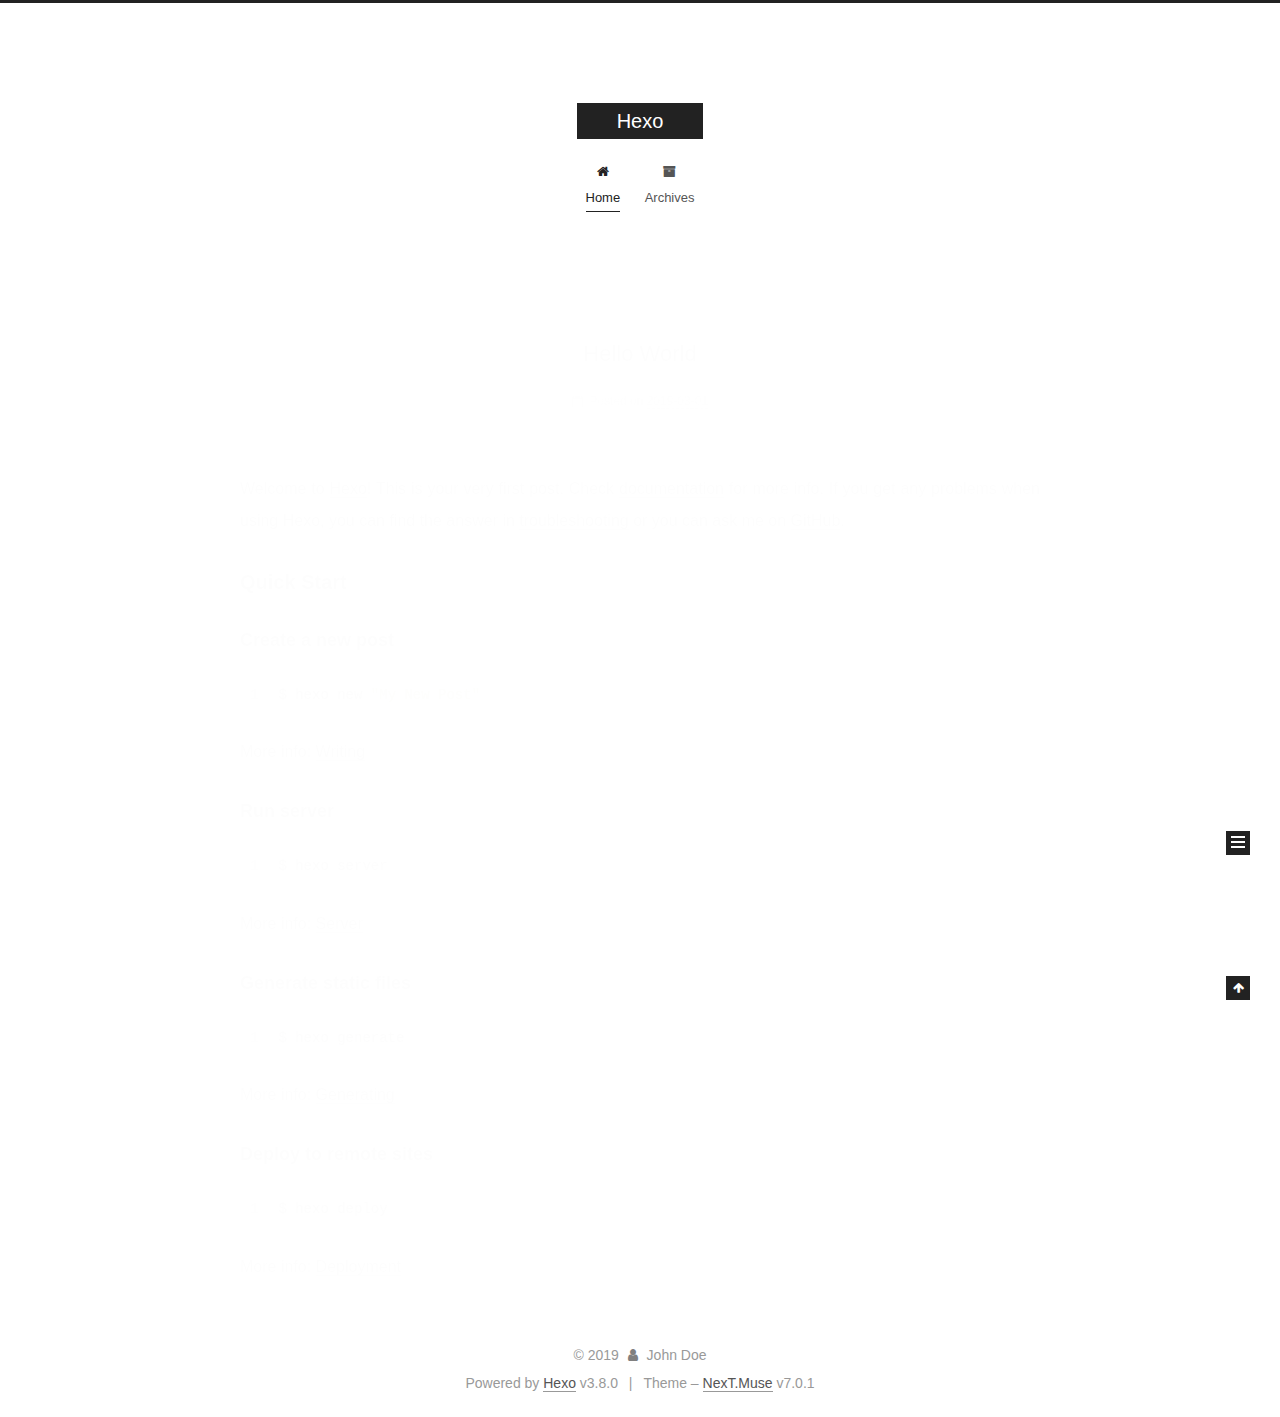
==== index.html @ 233c62c8 "Site updated: 2019-03-01 20:43:14" ====
<!DOCTYPE html>












  


<html class="theme-next muse use-motion" lang>
<head><meta name="generator" content="Hexo 3.8.0">
  <meta charset="UTF-8">
<meta http-equiv="X-UA-Compatible" content="IE=edge">
<meta name="viewport" content="width=device-width, initial-scale=1, maximum-scale=2">
<meta name="theme-color" content="#222">


























<link rel="stylesheet" href="/lib/font-awesome/css/font-awesome.min.css?v=4.6.2">

<link rel="stylesheet" href="/css/main.css?v=7.0.1">


  <link rel="apple-touch-icon" sizes="180x180" href="/images/apple-touch-icon-next.png?v=7.0.1">


  <link rel="icon" type="image/png" sizes="32x32" href="/images/favicon-32x32-next.png?v=7.0.1">


  <link rel="icon" type="image/png" sizes="16x16" href="/images/favicon-16x16-next.png?v=7.0.1">


  <link rel="mask-icon" href="/images/logo.svg?v=7.0.1" color="#222">







<script id="hexo.configurations">
  var NexT = window.NexT || {};
  var CONFIG = {
    root: '/',
    scheme: 'Muse',
    version: '7.0.1',
    sidebar: {"position":"left","display":"post","offset":12,"b2t":false,"scrollpercent":false,"onmobile":false,"dimmer":false},
    fancybox: false,
    fastclick: false,
    lazyload: false,
    tabs: true,
    motion: {"enable":true,"async":false,"transition":{"post_block":"fadeIn","post_header":"slideDownIn","post_body":"slideDownIn","coll_header":"slideLeftIn","sidebar":"slideUpIn"}},
    algolia: {
      applicationID: '',
      apiKey: '',
      indexName: '',
      hits: {"per_page":10},
      labels: {"input_placeholder":"Search for Posts","hits_empty":"We didn't find any results for the search: ${query}","hits_stats":"${hits} results found in ${time} ms"}
    }
  };
</script>


  




  <meta property="og:type" content="website">
<meta property="og:title" content="Hexo">
<meta property="og:url" content="http://yoursite.com/index.html">
<meta property="og:site_name" content="Hexo">
<meta property="og:locale" content="default">
<meta name="twitter:card" content="summary">
<meta name="twitter:title" content="Hexo">






  <link rel="canonical" href="http://yoursite.com/">



<script id="page.configurations">
  CONFIG.page = {
    sidebar: "",
  };
</script>

  <title>Hexo</title>
  












  <noscript>
  <style>
  .use-motion .motion-element,
  .use-motion .brand,
  .use-motion .menu-item,
  .sidebar-inner,
  .use-motion .post-block,
  .use-motion .pagination,
  .use-motion .comments,
  .use-motion .post-header,
  .use-motion .post-body,
  .use-motion .collection-title { opacity: initial; }

  .use-motion .logo,
  .use-motion .site-title,
  .use-motion .site-subtitle {
    opacity: initial;
    top: initial;
  }

  .use-motion .logo-line-before i { left: initial; }
  .use-motion .logo-line-after i { right: initial; }
  </style>
</noscript>

</head>

<body itemscope itemtype="http://schema.org/WebPage" lang="default">

  
  
    
  

  <div class="container sidebar-position-left 
  page-home">
    <div class="headband"></div>

    <header id="header" class="header" itemscope itemtype="http://schema.org/WPHeader">
      <div class="header-inner"><div class="site-brand-wrapper">
  <div class="site-meta">
    

    <div class="custom-logo-site-title">
      <a href="/" class="brand" rel="start">
        <span class="logo-line-before"><i></i></span>
        <span class="site-title">Hexo</span>
        <span class="logo-line-after"><i></i></span>
      </a>
    </div>
    
    
  </div>

  <div class="site-nav-toggle">
    <button aria-label="Toggle navigation bar">
      <span class="btn-bar"></span>
      <span class="btn-bar"></span>
      <span class="btn-bar"></span>
    </button>
  </div>
</div>



<nav class="site-nav">
  
    <ul id="menu" class="menu">
      
        
        
        
          
          <li class="menu-item menu-item-home menu-item-active">

    
    
    
      
    

    

    <a href="/" rel="section"><i class="menu-item-icon fa fa-fw fa-home"></i> <br>Home</a>

  </li>
        
        
        
          
          <li class="menu-item menu-item-archives">

    
    
    
      
    

    

    <a href="/archives/" rel="section"><i class="menu-item-icon fa fa-fw fa-archive"></i> <br>Archives</a>

  </li>

      
      
    </ul>
  

  
    

  

  
</nav>



  



</div>
    </header>

    


    <main id="main" class="main">
      <div class="main-inner">
        <div class="content-wrap">
          
          <div id="content" class="content">
            
  <section id="posts" class="posts-expand">
    
      

  

  
  
  

  

  <article class="post post-type-normal" itemscope itemtype="http://schema.org/Article">
  
  
  
  <div class="post-block">
    <link itemprop="mainEntityOfPage" href="http://yoursite.com/2019/03/01/hello-world/">

    <span hidden itemprop="author" itemscope itemtype="http://schema.org/Person">
      <meta itemprop="name" content="John Doe">
      <meta itemprop="description" content>
      <meta itemprop="image" content="/images/avatar.gif">
    </span>

    <span hidden itemprop="publisher" itemscope itemtype="http://schema.org/Organization">
      <meta itemprop="name" content="Hexo">
    </span>

    
      <header class="post-header">

        
        
          <h1 class="post-title" itemprop="name headline">
                
                
                <a href="/2019/03/01/hello-world/" class="post-title-link" itemprop="url">Hello World</a>
              
            
          </h1>
        

        <div class="post-meta">
          <span class="post-time">

            
            
            

            
              <span class="post-meta-item-icon">
                <i class="fa fa-calendar-o"></i>
              </span>
              
                <span class="post-meta-item-text">Posted on</span>
              

              
                
              

              <time title="Created: 2019-03-01 20:30:49" itemprop="dateCreated datePublished" datetime="2019-03-01T20:30:49+08:00">2019-03-01</time>
            

            
          </span>

          

          
            
            
          

          
          

          

          

          

        </div>
      </header>
    

    
    
    
    <div class="post-body" itemprop="articleBody">

      
      

      
        
          
            <p>Welcome to <a href="https://hexo.io/" target="_blank" rel="noopener">Hexo</a>! This is your very first post. Check <a href="https://hexo.io/docs/" target="_blank" rel="noopener">documentation</a> for more info. If you get any problems when using Hexo, you can find the answer in <a href="https://hexo.io/docs/troubleshooting.html" target="_blank" rel="noopener">troubleshooting</a> or you can ask me on <a href="https://github.com/hexojs/hexo/issues" target="_blank" rel="noopener">GitHub</a>.</p>
<h2 id="Quick-Start"><a href="#Quick-Start" class="headerlink" title="Quick Start"></a>Quick Start</h2><h3 id="Create-a-new-post"><a href="#Create-a-new-post" class="headerlink" title="Create a new post"></a>Create a new post</h3><figure class="highlight bash"><table><tr><td class="gutter"><pre><span class="line">1</span><br></pre></td><td class="code"><pre><span class="line">$ hexo new <span class="string">"My New Post"</span></span><br></pre></td></tr></table></figure>
<p>More info: <a href="https://hexo.io/docs/writing.html" target="_blank" rel="noopener">Writing</a></p>
<h3 id="Run-server"><a href="#Run-server" class="headerlink" title="Run server"></a>Run server</h3><figure class="highlight bash"><table><tr><td class="gutter"><pre><span class="line">1</span><br></pre></td><td class="code"><pre><span class="line">$ hexo server</span><br></pre></td></tr></table></figure>
<p>More info: <a href="https://hexo.io/docs/server.html" target="_blank" rel="noopener">Server</a></p>
<h3 id="Generate-static-files"><a href="#Generate-static-files" class="headerlink" title="Generate static files"></a>Generate static files</h3><figure class="highlight bash"><table><tr><td class="gutter"><pre><span class="line">1</span><br></pre></td><td class="code"><pre><span class="line">$ hexo generate</span><br></pre></td></tr></table></figure>
<p>More info: <a href="https://hexo.io/docs/generating.html" target="_blank" rel="noopener">Generating</a></p>
<h3 id="Deploy-to-remote-sites"><a href="#Deploy-to-remote-sites" class="headerlink" title="Deploy to remote sites"></a>Deploy to remote sites</h3><figure class="highlight bash"><table><tr><td class="gutter"><pre><span class="line">1</span><br></pre></td><td class="code"><pre><span class="line">$ hexo deploy</span><br></pre></td></tr></table></figure>
<p>More info: <a href="https://hexo.io/docs/deployment.html" target="_blank" rel="noopener">Deployment</a></p>

          
        
      
    </div>

    

    
    
    

    

    
      
    
    

    

    <footer class="post-footer">
      

      

      

      
      
        <div class="post-eof"></div>
      
    </footer>
  </div>
  
  
  
  </article>


    
  </section>

  


          </div>
          

        </div>
        
          
  
  <div class="sidebar-toggle">
    <div class="sidebar-toggle-line-wrap">
      <span class="sidebar-toggle-line sidebar-toggle-line-first"></span>
      <span class="sidebar-toggle-line sidebar-toggle-line-middle"></span>
      <span class="sidebar-toggle-line sidebar-toggle-line-last"></span>
    </div>
  </div>

  <aside id="sidebar" class="sidebar">
    <div class="sidebar-inner">

      

      

      <div class="site-overview-wrap sidebar-panel sidebar-panel-active">
        <div class="site-overview">
          <div class="site-author motion-element" itemprop="author" itemscope itemtype="http://schema.org/Person">
            
              <p class="site-author-name" itemprop="name">John Doe</p>
              <p class="site-description motion-element" itemprop="description"></p>
          </div>

          
            <nav class="site-state motion-element">
              
                <div class="site-state-item site-state-posts">
                
                  <a href="/archives/">
                
                    <span class="site-state-item-count">1</span>
                    <span class="site-state-item-name">posts</span>
                  </a>
                </div>
              

              

              
            </nav>
          

          

          

          

          
          

          
            
          
          

        </div>
      </div>

      

      

    </div>
  </aside>
  


        
      </div>
    </main>

    <footer id="footer" class="footer">
      <div class="footer-inner">
        <div class="copyright">&copy; <span itemprop="copyrightYear">2019</span>
  <span class="with-love" id="animate">
    <i class="fa fa-user"></i>
  </span>
  <span class="author" itemprop="copyrightHolder">John Doe</span>

  

  
</div>


  <div class="powered-by">Powered by <a href="https://hexo.io" class="theme-link" rel="noopener" target="_blank">Hexo</a> v3.8.0</div>



  <span class="post-meta-divider">|</span>



  <div class="theme-info">Theme – <a href="https://theme-next.org" class="theme-link" rel="noopener" target="_blank">NexT.Muse</a> v7.0.1</div>




        








        
      </div>
    </footer>

    
      <div class="back-to-top">
        <i class="fa fa-arrow-up"></i>
        
      </div>
    

    

    

    
  </div>

  

<script>
  if (Object.prototype.toString.call(window.Promise) !== '[object Function]') {
    window.Promise = null;
  }
</script>


























  
  <script src="/lib/jquery/index.js?v=2.1.3"></script>

  
  <script src="/lib/velocity/velocity.min.js?v=1.2.1"></script>

  
  <script src="/lib/velocity/velocity.ui.min.js?v=1.2.1"></script>


  


  <script src="/js/src/utils.js?v=7.0.1"></script>

  <script src="/js/src/motion.js?v=7.0.1"></script>



  
  


  <script src="/js/src/schemes/muse.js?v=7.0.1"></script>



  

  


  <script src="/js/src/bootstrap.js?v=7.0.1"></script>


  
  



  




  

  

  

  

  

  

  

  

  

  

  

  

  

</body>
</html>
---- css/main.css ----
/* normalize.css v3.0.2 | MIT License | git.io/normalize */
html {
  font-family: sans-serif; /* 1 */
  -ms-text-size-adjust: 100%; /* 2 */
  -webkit-text-size-adjust: 100%; /* 2 */
}
body {
  margin: 0;
}
article,
aside,
details,
figcaption,
figure,
footer,
header,
hgroup,
main,
menu,
nav,
section,
summary {
  display: block;
}
audio,
canvas,
progress,
video {
  display: inline-block; /* 1 */
  vertical-align: baseline; /* 2 */
}
audio:not([controls]) {
  display: none;
  height: 0;
}
[hidden],
template {
  display: none;
}
a {
  background-color: transparent;
}
a:active,
a:hover {
  outline: 0;
}
abbr[title] {
  border-bottom: 1px dotted;
}
b,
strong {
  font-weight: bold;
}
dfn {
  font-style: italic;
}
h1 {
  font-size: 2em;
  margin: 0.67em 0;
}
mark {
  background: #ff0;
  color: #000;
}
small {
  font-size: 80%;
}
sub,
sup {
  font-size: 75%;
  line-height: 0;
  position: relative;
  vertical-align: baseline;
}
sup {
  top: -0.5em;
}
sub {
  bottom: -0.25em;
}
img {
  border: 0;
}
svg:not(:root) {
  overflow: hidden;
}
figure {
  margin: 1em 40px;
}
hr {
  -moz-box-sizing: content-box;
  box-sizing: content-box;
  height: 0;
}
pre {
  overflow: auto;
}
code,
kbd,
pre,
samp {
  font-family: monospace, monospace;
  font-size: 1em;
}
button,
input,
optgroup,
select,
textarea {
  color: inherit; /* 1 */
  font: inherit; /* 2 */
  margin: 0; /* 3 */
}
button {
  overflow: visible;
}
button,
select {
  text-transform: none;
}
button,
html input[type="button"],
input[type="reset"],
input[type="submit"] {
  -webkit-appearance: button; /* 2 */
  cursor: pointer; /* 3 */
}
button[disabled],
html input[disabled] {
  cursor: default;
}
button::-moz-focus-inner,
input::-moz-focus-inner {
  border: 0;
  padding: 0;
}
input {
  line-height: normal;
}
input[type="checkbox"],
input[type="radio"] {
  box-sizing: border-box; /* 1 */
  padding: 0; /* 2 */
}
input[type="number"]::-webkit-inner-spin-button,
input[type="number"]::-webkit-outer-spin-button {
  height: auto;
}
input[type="search"] {
  -webkit-appearance: textfield; /* 1 */
  -moz-box-sizing: content-box;
  -webkit-box-sizing: content-box; /* 2 */
  box-sizing: content-box;
}
input[type="search"]::-webkit-search-cancel-button,
input[type="search"]::-webkit-search-decoration {
  -webkit-appearance: none;
}
fieldset {
  border: 1px solid #c0c0c0;
  margin: 0 2px;
  padding: 0.35em 0.625em 0.75em;
}
legend {
  border: 0; /* 1 */
  padding: 0; /* 2 */
}
textarea {
  overflow: auto;
}
optgroup {
  font-weight: bold;
}
table {
  border-collapse: collapse;
  border-spacing: 0;
}
td,
th {
  padding: 0;
}
::selection {
  background: #262a30;
  color: #fff;
}
body {
  position: relative;
  font-family: 'Lato', "PingFang SC", "Microsoft YaHei", sans-serif;
  font-size: 14px;
  line-height: 2;
  color: #555;
  background: #fff;
}
@media (max-width: 767px) {
  body {
    padding-right: 0 !important;
  }
}
@media (min-width: 768px) and (max-width: 991px) {
  body {
    padding-right: 0 !important;
  }
}
@media (min-width: 1200px) {
  body {
    font-size: 16px;
  }
}
h1,
h2,
h3,
h4,
h5,
h6 {
  margin: 0;
  padding: 0;
  font-weight: bold;
  line-height: 1.5;
  font-family: 'Lato', "PingFang SC", "Microsoft YaHei", sans-serif;
}
h1,
h2,
h3,
h4,
h5,
h6 {
  margin: 20px 0 15px;
}
h1 {
  font-size: 22px;
}
h1 code {
  font-size: 22px;
}
@media (max-width: 767px) {
  h1 {
    font-size: 18px;
  }
  h1 code {
    font-size: 18px;
  }
}
h2 {
  font-size: 20px;
}
h2 code {
  font-size: 20px;
}
@media (max-width: 767px) {
  h2 {
    font-size: 16px;
  }
  h2 code {
    font-size: 16px;
  }
}
h3 {
  font-size: 18px;
}
h3 code {
  font-size: 18px;
}
@media (max-width: 767px) {
  h3 {
    font-size: 14px;
  }
  h3 code {
    font-size: 14px;
  }
}
h4 {
  font-size: 16px;
}
h4 code {
  font-size: 16px;
}
@media (max-width: 767px) {
  h4 {
    font-size: 12px;
  }
  h4 code {
    font-size: 12px;
  }
}
h5 {
  font-size: 14px;
}
h5 code {
  font-size: 14px;
}
@media (max-width: 767px) {
  h5 {
    font-size: 10px;
  }
  h5 code {
    font-size: 10px;
  }
}
h6 {
  font-size: 12px;
}
h6 code {
  font-size: 12px;
}
@media (max-width: 767px) {
  h6 {
    font-size: 8px;
  }
  h6 code {
    font-size: 8px;
  }
}
p {
  margin: 0 0 20px 0;
}
a,
span.exturl {
  overflow-wrap: break-word;
  word-wrap: break-word;
  background-color: transparent;
  color: #555;
  text-decoration: none;
  outline: none;
  border-bottom: 1px solid #999;
  cursor: pointer;
}
a:hover,
span.exturl:hover {
  color: #222;
  border-bottom-color: #222;
}
blockquote {
  margin: 0;
  padding: 0;
}
img {
  display: block;
  margin: auto;
  max-width: 100%;
  height: auto;
}
hr {
  margin: 40px 0;
  height: 3px;
  border: none;
  background-color: #ddd;
  background-image: repeating-linear-gradient(-45deg, #fff, #fff 4px, transparent 4px, transparent 8px);
}
blockquote {
  padding: 0 15px;
  color: #666;
  border-left: 4px solid #ddd;
}
blockquote cite::before {
  content: "-";
  padding: 0 5px;
}
dt {
  font-weight: 700;
}
dd {
  margin: 0;
  padding: 0;
}
kbd {
  border: 1px solid #ccc;
  border-radius: 0.2em;
  box-shadow: 0.1em 0.1em 0.2em rgba(0,0,0,0.1);
  background-color: #f9f9f9;
  font-family: inherit;
  background-image: -webkit-linear-gradient(top, #eee, #fff, #eee);
  padding: 0.1em 0.3em;
  white-space: nowrap;
}
.text-left {
  text-align: left;
}
.text-center {
  text-align: center;
}
.text-right {
  text-align: right;
}
.text-justify {
  text-align: justify;
}
.text-nowrap {
  white-space: nowrap;
}
.text-lowercase {
  text-transform: lowercase;
}
.text-uppercase {
  text-transform: uppercase;
}
.text-capitalize {
  text-transform: capitalize;
}
.center-block {
  display: block;
  margin-left: auto;
  margin-right: auto;
}
.clearfix:before,
.clearfix:after {
  content: " ";
  display: table;
}
.clearfix:after {
  clear: both;
}
.pullquote {
  width: 45%;
}
.pullquote.left {
  float: left;
  margin-left: 5px;
  margin-right: 10px;
}
.pullquote.right {
  float: right;
  margin-left: 10px;
  margin-right: 5px;
}
.affix.affix.affix {
  position: fixed;
}
.translation {
  margin-top: -20px;
  font-size: 14px;
  color: #999;
}
.scrollbar-measure {
  width: 100px;
  height: 100px;
  overflow: scroll;
  position: absolute;
  top: -9999px;
}
.use-motion .motion-element {
  opacity: 0;
}
.table-container {
  margin: 20px 0;
  overflow: auto;
  -webkit-overflow-scrolling: touch;
}
table {
  width: 100%;
  border-collapse: collapse;
  border-spacing: 0;
  font-size: 14px;
}
table>tbody>tr:nth-of-type(odd) {
  background-color: #f9f9f9;
}
table>tbody>tr:hover {
  background-color: #f5f5f5;
}
caption,
th,
td {
  padding: 8px;
  text-align: left;
  vertical-align: middle;
  font-weight: normal;
}
th,
td {
  border: 1px solid #ddd;
  border-bottom: 3px solid #ddd;
}
th {
  padding-bottom: 10px;
  font-weight: 700;
}
td {
  border-bottom-width: 1px;
}
html,
body {
  height: 100%;
}
.container {
  position: relative;
}
.header-inner {
  margin: 0 auto;
  padding: 100px 0 70px;
  width: 700px;
}
@media (min-width: 1200px) {
  .container .header-inner {
    width: 800px;
  }
}
@media (min-width: 1600px) {
  .container .header-inner {
    width: 900px;
  }
}
.main-inner {
  margin: 0 auto;
  width: 700px;
}
@media (min-width: 1200px) {
  .container .main-inner {
    width: 800px;
  }
}
@media (min-width: 1600px) {
  .container .main-inner {
    width: 900px;
  }
}
.footer {
  padding: 20px 0;
}
.footer-inner {
  box-sizing: border-box;
  margin: 0px auto;
  width: 700px;
}
@media (min-width: 1200px) {
  .container .footer-inner {
    width: 800px;
  }
}
@media (min-width: 1600px) {
  .container .footer-inner {
    width: 900px;
  }
}
pre,
.highlight {
  overflow: auto;
  margin: 20px 0;
  padding: 0;
  font-size: 14px;
  color: #4d4d4c;
  background: #f7f7f7;
  line-height: 1.6;
}
pre,
code {
  font-family: consolas, Menlo, "PingFang SC", "Microsoft YaHei", monospace;
}
code {
  overflow-wrap: break-word;
  word-wrap: break-word;
  padding: 2px 4px;
  color: #555;
  background: #eee;
  border-radius: 3px;
  font-size: 14px;
}
pre {
  padding: 10px;
}
pre code {
  padding: 0;
  color: #4d4d4c;
  background: none;
  text-shadow: none;
}
.highlight {
  border-radius: 1px;
}
.highlight pre {
  border: none;
  margin: 0;
  padding: 10px 0;
}
.highlight table {
  margin: 0;
  width: auto;
  border: none;
}
.highlight td {
  border: none;
  padding: 0;
}
.highlight figcaption {
  font-size: 1em;
  color: #4d4d4c;
  line-height: 1em;
  margin-bottom: 1em;
  margin: 0em;
  padding: 0.5em;
  background: #eee;
  border-bottom: 1px solid #e9e9e9;
}
.highlight figcaption:before,
.highlight figcaption:after {
  content: " ";
  display: table;
}
.highlight figcaption:after {
  clear: both;
}
.highlight figcaption a {
  float: right;
  color: #4d4d4c;
}
.highlight figcaption a:hover {
  border-bottom-color: #4d4d4c;
}
.highlight .gutter pre {
  padding-left: 10px;
  padding-right: 10px;
  color: #869194;
  text-align: right;
  background-color: #eff2f3;
}
.highlight .code pre {
  width: 100%;
  padding-left: 10px;
  padding-right: 10px;
  background-color: #f7f7f7;
}
.highlight .line {
  height: 20px;
}
.gutter {
  -webkit-user-select: none;
  -moz-user-select: none;
  -ms-user-select: none;
  user-select: none;
}
.gist table {
  width: auto;
}
.gist table td {
  border: none;
}
pre .deletion {
  background: #fdd;
}
pre .addition {
  background: #dfd;
}
pre .meta {
  color: #8959a8;
}
pre .comment {
  color: #8e908c;
}
pre .variable,
pre .attribute,
pre .tag,
pre .name,
pre .regexp,
pre .ruby .constant,
pre .xml .tag .title,
pre .xml .pi,
pre .xml .doctype,
pre .html .doctype,
pre .css .id,
pre .css .class,
pre .css .pseudo {
  color: #c82829;
}
pre .number,
pre .preprocessor,
pre .built_in,
pre .builtin-name,
pre .literal,
pre .params,
pre .constant,
pre .command {
  color: #f5871f;
}
pre .ruby .class .title,
pre .css .rules .attribute,
pre .string,
pre .symbol,
pre .value,
pre .inheritance,
pre .header,
pre .ruby .symbol,
pre .xml .cdata,
pre .special,
pre .formula {
  color: #718c00;
}
pre .title,
pre .css .hexcolor {
  color: #3e999f;
}
pre .function,
pre .python .decorator,
pre .python .title,
pre .ruby .function .title,
pre .ruby .title .keyword,
pre .perl .sub,
pre .javascript .title,
pre .coffeescript .title {
  color: #4271ae;
}
pre .keyword,
pre .javascript .function {
  color: #8959a8;
}
.posts-expand .post-body img.full-image {
  border: none;
}
.blockquote-center,
.page-home .post-type-quote blockquote,
.page-post-detail .post-type-quote blockquote {
  position: relative;
  margin: 40px 0;
  padding: 0;
  border-left: none;
  text-align: center;
}
.blockquote-center::before,
.page-home .post-type-quote blockquote::before,
.page-post-detail .post-type-quote blockquote::before,
.blockquote-center::after,
.page-home .post-type-quote blockquote::after,
.page-post-detail .post-type-quote blockquote::after {
  position: absolute;
  content: ' ';
  display: block;
  width: 100%;
  height: 24px;
  opacity: 0.2;
  background-repeat: no-repeat;
  background-position: 0 -6px;
  background-size: 22px 22px;
}
.blockquote-center::before,
.page-home .post-type-quote blockquote::before,
.page-post-detail .post-type-quote blockquote::before {
  top: -20px;
  background-image: url("../images/quote-l.svg");
  border-top: 1px solid #ccc;
}
.blockquote-center::after,
.page-home .post-type-quote blockquote::after,
.page-post-detail .post-type-quote blockquote::after {
  bottom: -20px;
  background-image: url("../images/quote-r.svg");
  border-bottom: 1px solid #ccc;
  background-position: 100% 8px;
}
.blockquote-center p,
.page-home .post-type-quote blockquote p,
.page-post-detail .post-type-quote blockquote p,
.blockquote-center div,
.page-home .post-type-quote blockquote div,
.page-post-detail .post-type-quote blockquote div {
  text-align: center;
}
.post .post-body .group-picture img {
  box-sizing: border-box;
  padding: 0 3px;
  border: none;
}
.post .group-picture-row {
  overflow: hidden;
  margin-top: 6px;
}
.post .group-picture-row:first-child {
  margin-top: 0;
}
.post .group-picture-column {
  float: left;
}
.page-post-detail .post-body .group-picture-column {
  float: none;
  margin-top: 10px;
  width: auto !important;
}
.page-post-detail .post-body .group-picture-column img {
  margin: 0 auto;
}
.page-archive .group-picture-container {
  overflow: hidden;
}
.page-archive .group-picture-row {
  float: left;
}
.page-archive .group-picture-row:first-child {
  margin-top: 6px;
}
.page-archive .group-picture-column {
  max-width: 150px;
  max-height: 150px;
}
.post-body .note {
  position: relative;
  padding: 15px;
  margin-bottom: 20px;
  border: 1px solid #eee;
  border-left-width: 5px;
  border-radius: 3px;
}
.post-body .note h2,
.post-body .note h3,
.post-body .note h4,
.post-body .note h5,
.post-body .note h6 {
  margin-top: 0;
  margin-bottom: 0;
  border-bottom: initial;
  padding-top: 0 !important;
}
.post-body .note p:first-child,
.post-body .note ul:first-child,
.post-body .note ol:first-child,
.post-body .note table:first-child,
.post-body .note pre:first-child,
.post-body .note blockquote:first-child {
  margin-top: 0;
}
.post-body .note p:last-child,
.post-body .note ul:last-child,
.post-body .note ol:last-child,
.post-body .note table:last-child,
.post-body .note pre:last-child,
.post-body .note blockquote:last-child {
  margin-bottom: 0;
}
.post-body .note.default {
  border-left-color: #777;
}
.post-body .note.default h2,
.post-body .note.default h3,
.post-body .note.default h4,
.post-body .note.default h5,
.post-body .note.default h6 {
  color: #777;
}
.post-body .note.primary {
  border-left-color: #6f42c1;
}
.post-body .note.primary h2,
.post-body .note.primary h3,
.post-body .note.primary h4,
.post-body .note.primary h5,
.post-body .note.primary h6 {
  color: #6f42c1;
}
.post-body .note.info {
  border-left-color: #428bca;
}
.post-body .note.info h2,
.post-body .note.info h3,
.post-body .note.info h4,
.post-body .note.info h5,
.post-body .note.info h6 {
  color: #428bca;
}
.post-body .note.success {
  border-left-color: #5cb85c;
}
.post-body .note.success h2,
.post-body .note.success h3,
.post-body .note.success h4,
.post-body .note.success h5,
.post-body .note.success h6 {
  color: #5cb85c;
}
.post-body .note.warning {
  border-left-color: #f0ad4e;
}
.post-body .note.warning h2,
.post-body .note.warning h3,
.post-body .note.warning h4,
.post-body .note.warning h5,
.post-body .note.warning h6 {
  color: #f0ad4e;
}
.post-body .note.danger {
  border-left-color: #d9534f;
}
.post-body .note.danger h2,
.post-body .note.danger h3,
.post-body .note.danger h4,
.post-body .note.danger h5,
.post-body .note.danger h6 {
  color: #d9534f;
}
.post-body .label {
  display: inline;
  padding: 0 2px;
  white-space: nowrap;
}
.post-body .label.default {
  background-color: #f0f0f0;
}
.post-body .label.primary {
  background-color: #efe6f7;
}
.post-body .label.info {
  background-color: #e5f2f8;
}
.post-body .label.success {
  background-color: #e7f4e9;
}
.post-body .label.warning {
  background-color: #fcf6e1;
}
.post-body .label.danger {
  background-color: #fae8eb;
}
.post-body .tabs {
  position: relative;
  display: block;
  margin-bottom: 20px;
  padding-top: 10px;
}
.post-body .tabs ul.nav-tabs {
  margin: 0;
  padding: 0;
  display: flex;
  margin-bottom: -1px;
}
@media (max-width: 413px) {
  .post-body .tabs ul.nav-tabs {
    display: block;
    margin-bottom: 5px;
  }
}
.post-body .tabs ul.nav-tabs li.tab {
  list-style-type: none !important;
  margin: 0 0.25em 0 0;
  border-top: 3px solid transparent;
  border-left: 1px solid transparent;
  border-right: 1px solid transparent;
}
@media (max-width: 413px) {
  .post-body .tabs ul.nav-tabs li.tab {
    margin: initial;
    border-top: 1px solid transparent;
    border-left: 3px solid transparent;
    border-right: 1px solid transparent;
    border-bottom: 1px solid transparent;
  }
}
.post-body .tabs ul.nav-tabs li.tab a {
  outline: 0;
  border-bottom: initial;
  display: block;
  line-height: 1.8em;
  padding: 0.25em 0.75em;
  transition-duration: 0.2s;
  transition-timing-function: ease-out;
  transition-delay: 0s;
}
.post-body .tabs ul.nav-tabs li.tab a i {
  width: 1.285714285714286em;
}
.post-body .tabs ul.nav-tabs li.tab.active {
  border-top: 3px solid #fc6423;
  border-left: 1px solid #ddd;
  border-right: 1px solid #ddd;
  background-color: #fff;
}
@media (max-width: 413px) {
  .post-body .tabs ul.nav-tabs li.tab.active {
    border-top: 1px solid #ddd;
    border-left: 3px solid #fc6423;
    border-right: 1px solid #ddd;
    border-bottom: 1px solid #ddd;
  }
}
.post-body .tabs ul.nav-tabs li.tab.active a {
  cursor: default;
  color: #555;
}
.post-body .tabs .tab-content {
  background-color: #fff;
}
.post-body .tabs .tab-content .tab-pane {
  border: 1px solid #ddd;
  padding: 20px 20px 0 20px;
}
.post-body .tabs .tab-content .tab-pane:not(.active) {
  display: none !important;
}
.post-body .tabs .tab-content .tab-pane.active {
  display: block !important;
}
.btn {
  display: inline-block;
  padding: 0 20px;
  font-size: 14px;
  color: #fff;
  background: #222;
  border: 2px solid #222;
  text-decoration: none;
  border-radius: 0;
  transition-property: background-color;
  transition-duration: 0.2s;
  transition-timing-function: ease-in-out;
  transition-delay: 0s;
  line-height: 2;
}
.btn:hover {
  border-color: #222;
  color: #222;
  background: #fff;
}
.btn +.btn {
  margin: 0 0 8px 8px;
}
.btn .fa-fw {
  width: 1.285714285714286em;
  text-align: left;
}
.btn-bar {
  display: block;
  width: 22px;
  height: 2px;
  background: #555;
  border-radius: 1px;
}
.btn-bar+.btn-bar {
  margin-top: 4px;
}
.pagination {
  margin: 120px 0 40px;
  text-align: center;
  border-top: 1px solid #eee;
}
.page-number-basic,
.pagination .prev,
.pagination .next,
.pagination .page-number,
.pagination .space {
  display: inline-block;
  position: relative;
  top: -1px;
  margin: 0 10px;
  padding: 0 11px;
}
@media (max-width: 767px) {
  .page-number-basic,
  .pagination .prev,
  .pagination .next,
  .pagination .page-number,
  .pagination .space {
    margin: 0 5px;
  }
}
.pagination .prev,
.pagination .next,
.pagination .page-number {
  border-bottom: 0;
  border-top: 1px solid #eee;
  transition-property: border-color;
  transition-duration: 0.2s;
  transition-timing-function: ease-in-out;
  transition-delay: 0s;
}
.pagination .prev:hover,
.pagination .next:hover,
.pagination .page-number:hover {
  border-top-color: #222;
}
.pagination .space {
  padding: 0;
  margin: 0;
}
.pagination .prev {
  margin-left: 0;
}
.pagination .next {
  margin-right: 0;
}
.pagination .page-number.current {
  color: #fff;
  background: #ccc;
  border-top-color: #ccc;
}
@media (max-width: 767px) {
  .pagination {
    border-top: none;
  }
  .pagination .prev,
  .pagination .next,
  .pagination .page-number {
    margin-bottom: 10px;
    border-top: 0;
    border-bottom: 1px solid #eee;
    padding: 0 10px;
  }
  .pagination .prev:hover,
  .pagination .next:hover,
  .pagination .page-number:hover {
    border-bottom-color: #222;
  }
}
.comments {
  margin: 60px 20px 0;
}
.tag-cloud {
  text-align: center;
}
.tag-cloud a {
  display: inline-block;
  margin: 10px;
}
.tag-cloud a:hover {
  color: #222 !important;
}
.back-to-top {
  box-sizing: border-box;
  position: fixed;
  bottom: -100px;
  right: 30px;
  z-index: 1050;
  padding: 0 6px;
  width: 24px;
  background: #222;
  font-size: 12px;
  opacity: 1;
  color: #fff;
  cursor: pointer;
  text-align: center;
  -webkit-transform: translateZ(0);
  transition-property: bottom;
  transition-duration: 0.2s;
  transition-timing-function: ease-in-out;
  transition-delay: 0s;
}
@media (min-width: 768px) and (max-width: 991px) {
  .back-to-top {
    display: none !important;
  }
}
@media (max-width: 767px) {
  .back-to-top {
    display: none !important;
  }
}
.back-to-top.back-to-top-on {
  bottom: 19px;
}
.header {
  background: transparent;
}
.header-inner {
  position: relative;
}
.headband {
  height: 3px;
  background: #222;
}
.site-meta {
  margin: 0;
  text-align: center;
}
@media (max-width: 767px) {
  .site-meta {
    text-align: center;
  }
}
.brand {
  position: relative;
  display: inline-block;
  padding: 0 40px;
  color: #fff;
  background: #222;
  border-bottom: none;
}
.brand:hover {
  color: #fff;
}
.logo {
  display: inline-block;
  margin-right: 5px;
  line-height: 36px;
  vertical-align: top;
}
.site-title {
  display: inline-block;
  vertical-align: top;
  line-height: 36px;
  font-size: 20px;
  font-weight: normal;
  font-family: 'Lato', "PingFang SC", "Microsoft YaHei", sans-serif;
}
.site-subtitle {
  margin-top: 10px;
  font-size: 13px;
  color: #999;
}
.use-motion .brand {
  opacity: 0;
}
.use-motion .logo,
.use-motion .site-title,
.use-motion .site-subtitle,
.use-motion .custom-logo-image {
  opacity: 0;
  position: relative;
  top: -10px;
}
.site-nav-toggle {
  display: none;
  position: absolute;
  top: 10px;
  left: 10px;
}
@media (max-width: 767px) {
  .site-nav-toggle {
    display: block;
  }
}
.site-nav-toggle button {
  margin-top: 2px;
  padding: 9px 10px;
  background: transparent;
  border: none;
}
@media (max-width: 767px) {
  .site-nav {
    display: none;
    margin: 0 -10px;
    padding: 0 10px;
    clear: both;
    border-top: 1px solid #ddd;
  }
}
@media (min-width: 768px) and (max-width: 991px) {
  .site-nav {
    display: block !important;
  }
}
@media (min-width: 992px) {
  .site-nav {
    display: block !important;
  }
}
.menu {
  margin-top: 20px;
  padding-left: 0;
  text-align: center;
}
.menu .menu-item {
  display: inline-block;
  margin: 0 10px;
  list-style: none;
}
@media screen and (max-width: 767px) {
  .menu .menu-item {
    margin-top: 10px;
  }
}
.menu .menu-item a,
.menu .menu-item span.exturl {
  display: block;
  font-size: 13px;
  line-height: inherit;
  border-bottom: 1px solid transparent;
  transition-property: border-color;
  transition-duration: 0.2s;
  transition-timing-function: ease-in-out;
  transition-delay: 0s;
}
.menu .menu-item a:hover,
.menu .menu-item span.exturl:hover {
  border-bottom-color: #222;
}
.menu .menu-item .fa {
  margin-right: 5px;
}
.use-motion .menu-item {
  opacity: 0;
}
.post-body {
  overflow-wrap: break-word;
  word-wrap: break-word;
  font-family: 'Lato', "PingFang SC", "Microsoft YaHei", sans-serif;
}
.post-body .exturl .fa {
  font-size: 14px;
  margin-left: 4px;
}
.post-body .fancybox img {
  display: block !important;
  margin: 0 auto;
  cursor: pointer;
  cursor: zoom-in;
  cursor: -webkit-zoom-in;
}
.post-body .image-caption,
.post-body .figure .caption {
  margin: -20px auto 15px;
  text-align: center;
  font-size: 14px;
  color: #999;
  font-weight: bold;
  line-height: 1;
}
.post-sticky-flag {
  display: inline-block;
  font-size: 16px;
  -ms-transform: rotate(30deg);
  -webkit-transform: rotate(30deg);
  -moz-transform: rotate(30deg);
  -ms-transform: rotate(30deg);
  -o-transform: rotate(30deg);
  transform: rotate(30deg);
}
.use-motion .post-block,
.use-motion .pagination,
.use-motion .comments {
  opacity: 0;
}
.use-motion .post-header {
  opacity: 0;
}
.use-motion .post-body {
  opacity: 0;
}
.use-motion .collection-title {
  opacity: 0;
}
.posts-expand {
  padding-top: 40px;
}
@media (max-width: 767px) {
  .posts-expand {
    margin: 0 20px;
  }
  .post-body pre .gutter pre {
    padding-right: 10px;
  }
  .post-body .highlight {
    margin-left: 0px;
    margin-right: 0px;
    padding: 0;
  }
  .post-body .highlight .gutter pre {
    padding-right: 10px;
  }
}
@media (min-width: 992px) {
  .posts-expand .post-body {
    text-align: justify;
  }
}
.posts-expand .post-body h2,
.posts-expand .post-body h3,
.posts-expand .post-body h4,
.posts-expand .post-body h5,
.posts-expand .post-body h6 {
  padding-top: 10px;
}
.posts-expand .post-body h2 .header-anchor,
.posts-expand .post-body h3 .header-anchor,
.posts-expand .post-body h4 .header-anchor,
.posts-expand .post-body h5 .header-anchor,
.posts-expand .post-body h6 .header-anchor {
  float: right;
  margin-left: 10px;
  color: #ccc;
  border-bottom-style: none;
  visibility: hidden;
}
.posts-expand .post-body h2 .header-anchor:hover,
.posts-expand .post-body h3 .header-anchor:hover,
.posts-expand .post-body h4 .header-anchor:hover,
.posts-expand .post-body h5 .header-anchor:hover,
.posts-expand .post-body h6 .header-anchor:hover {
  color: inherit;
}
.posts-expand .post-body h2:hover .header-anchor,
.posts-expand .post-body h3:hover .header-anchor,
.posts-expand .post-body h4:hover .header-anchor,
.posts-expand .post-body h5:hover .header-anchor,
.posts-expand .post-body h6:hover .header-anchor {
  visibility: visible;
}
.posts-expand .post-body ul > li {
  list-style: circle;
}
.posts-expand .post-body img {
  box-sizing: border-box;
  margin: 0 auto 25px;
  padding: 3px;
  border: 1px solid #ddd;
}
@media (max-width: 767px) {
  .posts-collapse {
    margin: 0 20px;
  }
  .posts-collapse .post-title,
  .posts-collapse .post-meta {
    display: block;
    width: auto;
    text-align: left;
  }
}
.posts-collapse {
  position: relative;
  z-index: 1010;
  margin-left: 55px;
}
.posts-collapse::after {
  content: " ";
  position: absolute;
  top: 20px;
  left: 0;
  margin-left: -2px;
  width: 4px;
  height: 100%;
  background: #f5f5f5;
  z-index: -1;
}
@media (max-width: 767px) {
  .posts-collapse {
    margin: 0 20px;
  }
}
.posts-collapse .collection-title {
  position: relative;
  margin: 60px 0;
}
.posts-collapse .collection-title h1,
.posts-collapse .collection-title h2 {
  margin-left: 20px;
}
.posts-collapse .collection-title small {
  color: #bbb;
  margin-left: 5px;
}
.posts-collapse .collection-title::before {
  content: " ";
  position: absolute;
  left: 0;
  top: 50%;
  margin-left: -4px;
  margin-top: -4px;
  width: 8px;
  height: 8px;
  background: #bbb;
  border-radius: 50%;
}
.posts-collapse .post {
  margin: 30px 0;
}
.posts-collapse .post-header {
  position: relative;
  transition-duration: 0.2s;
  transition-timing-function: ease-in-out;
  transition-delay: 0s;
  transition-property: border;
  border-bottom: 1px dashed #ccc;
}
.posts-collapse .post-header::before {
  content: " ";
  position: absolute;
  left: 0;
  top: 12px;
  width: 6px;
  height: 6px;
  margin-left: -4px;
  background: #bbb;
  border-radius: 50%;
  border: 1px solid #fff;
  transition-duration: 0.2s;
  transition-timing-function: ease-in-out;
  transition-delay: 0s;
  transition-property: background;
}
.posts-collapse .post-header:hover {
  border-bottom-color: #666;
}
.posts-collapse .post-header:hover::before {
  background: #222;
}
.posts-collapse .post-meta {
  position: absolute;
  font-size: 12px;
  left: 20px;
  top: 5px;
}
.posts-collapse .post-comments-count {
  display: none;
}
.posts-collapse .post-title {
  margin-left: 60px;
  font-size: 16px;
  font-weight: normal;
  line-height: inherit;
}
.posts-collapse .post-title::after {
  margin-left: 3px;
  opacity: 0.6;
}
.posts-collapse .post-title a,
.posts-collapse .post-title span.exturl {
  color: #666;
  border-bottom: none;
}
.page-home .post-type-quote .post-header,
.page-post-detail .post-type-quote .post-header,
.page-home .post-type-quote .post-tags,
.page-post-detail .post-type-quote .post-tags {
  display: none;
}
.posts-expand .post-title {
  overflow-wrap: break-word;
  word-wrap: break-word;
  text-align: center;
  font-weight: 400;
}
.posts-expand .post-title-link {
  display: inline-block;
  position: relative;
  color: #555;
  border-bottom: none;
  line-height: 1.2;
  vertical-align: top;
}
.posts-expand .post-title-link::before {
  content: "";
  position: absolute;
  width: 100%;
  height: 2px;
  bottom: 0;
  left: 0;
  background-color: #000;
  visibility: hidden;
  -webkit-transform: scaleX(0);
  -moz-transform: scaleX(0);
  -ms-transform: scaleX(0);
  -o-transform: scaleX(0);
  transform: scaleX(0);
  transition-duration: 0.2s;
  transition-timing-function: ease-in-out;
  transition-delay: 0s;
}
.posts-expand .post-title-link:hover::before {
  visibility: visible;
  -webkit-transform: scaleX(1);
  -moz-transform: scaleX(1);
  -ms-transform: scaleX(1);
  -o-transform: scaleX(1);
  transform: scaleX(1);
}
.posts-expand .post-title-link .fa {
  font-size: 20px;
  margin-left: 5px;
}
.posts-expand .post-meta {
  margin: 3px 0 60px 0;
  color: #999;
  font-family: 'Lato', "PingFang SC", "Microsoft YaHei", sans-serif;
  font-size: 12px;
  text-align: center;
}
.posts-expand .post-meta .post-category-list {
  display: inline-block;
  margin: 0;
  padding: 3px;
}
.posts-expand .post-meta .post-category-list-link {
  color: #999;
}
.posts-expand .post-meta .post-description {
  font-size: 14px;
  margin-top: 2px;
}
.posts-expand .post-meta time {
  border-bottom: 1px dashed #999;
  cursor: help;
}
.post-meta-divider {
  margin: 0 0.5em;
}
.post-meta-item-icon {
  margin-right: 3px;
}
@media (min-width: 768px) and (max-width: 991px) {
  .post-meta-item-icon {
    display: inline-block;
  }
}
@media (max-width: 767px) {
  .post-meta-item-icon {
    display: inline-block;
  }
}
@media (min-width: 768px) and (max-width: 991px) {
  .post-meta-item-text {
    display: none;
  }
}
@media (max-width: 767px) {
  .post-meta-item-text {
    display: none;
  }
}
.post-button {
  margin-top: 40px;
}
.posts-expand .post-tags {
  margin-top: 40px;
  text-align: center;
}
.posts-expand .post-tags a {
  display: inline-block;
  margin-right: 10px;
  font-size: 13px;
}
.post-nav {
  display: table;
  margin-top: 15px;
  width: 100%;
  border-top: 1px solid #eee;
}
.post-nav-divider {
  display: table-cell;
  width: 10%;
}
.post-nav-item {
  display: table-cell;
  padding: 10px 0 0 0;
  width: 45%;
  vertical-align: top;
}
.post-nav-item a {
  position: relative;
  display: block;
  line-height: 25px;
  font-size: 14px;
  color: #555;
  border-bottom: none;
}
.post-nav-item a:hover {
  color: #222;
  border-bottom: none;
}
.post-nav-item a:active {
  top: 2px;
}
.post-nav-item .fa {
  font-size: 12px;
  margin-right: 5px;
}
.post-nav-next a {
  padding-left: 5px;
}
.post-nav-prev {
  text-align: right;
}
.post-nav-prev a {
  padding-right: 5px;
}
.post-nav-prev .fa {
  margin-left: 5px;
}
.posts-expand .post-eof {
  display: block;
  margin: 80px auto 60px;
  width: 8%;
  height: 1px;
  background: #ccc;
  text-align: center;
}
.post:last-child .post-eof.post-eof.post-eof {
  display: none;
}
.post-gallery {
  display: table;
  table-layout: fixed;
  width: 100%;
  border-collapse: separate;
}
.post-gallery-row {
  display: table-row;
}
.post-gallery .post-gallery-img {
  display: table-cell;
  text-align: center;
  vertical-align: middle;
  border: none;
}
.post-gallery .post-gallery-img img {
  max-width: 100%;
  max-height: 100%;
  border: none;
}
.fancybox-close,
.fancybox-close:hover {
  border: none;
}
.rtl.post-body p,
.rtl.post-body a,
.rtl.post-body h1,
.rtl.post-body h2,
.rtl.post-body h3,
.rtl.post-body h4,
.rtl.post-body h5,
.rtl.post-body h6,
.rtl.post-body li,
.rtl.post-body ul,
.rtl.post-body ol {
  direction: rtl;
  font-family: UKIJ Ekran;
}
.rtl.post-title {
  font-family: UKIJ Ekran;
}
.sidebar {
  position: fixed;
  right: 0;
  top: 0;
  bottom: 0;
  width: 0;
  z-index: 1040;
  box-shadow: inset 0 2px 6px #000;
  background: #222;
  -webkit-transform: translateZ(0);
}
.sidebar a,
.sidebar .exturl {
  color: #999;
  border-bottom-color: #555;
}
.sidebar a:hover,
.sidebar .exturl:hover {
  color: #eee;
}
@media (min-width: 768px) and (max-width: 991px) {
  .sidebar {
    display: none !important;
  }
}
@media (max-width: 767px) {
  .sidebar {
    display: none !important;
  }
}
.sidebar-inner {
  position: relative;
  padding: 20px 10px;
  color: #999;
  text-align: center;
}
.site-overview-wrap {
  overflow: hidden;
}
.site-overview {
  overflow-y: auto;
  overflow-x: hidden;
}
.cc-license {
  margin-top: 10px;
  text-align: center;
}
.cc-license .cc-opacity {
  opacity: 0.7;
  border-bottom: none;
}
.cc-license .cc-opacity:hover {
  opacity: 0.9;
}
.cc-license img {
  display: inline-block;
}
.sidebar-toggle {
  position: fixed;
  right: 30px;
  bottom: 45px;
  width: 14px;
  height: 14px;
  padding: 5px;
  background: #222;
  line-height: 0;
  z-index: 1050;
  cursor: pointer;
  -webkit-transform: translateZ(0);
}
@media (min-width: 768px) and (max-width: 991px) {
  .sidebar-toggle {
    display: none !important;
  }
}
@media (max-width: 767px) {
  .sidebar-toggle {
    display: none !important;
  }
}
.sidebar-toggle-line {
  position: relative;
  display: inline-block;
  vertical-align: top;
  height: 2px;
  width: 100%;
  background: #fff;
  margin-top: 3px;
}
.sidebar-toggle-line:first-child {
  margin-top: 0;
}
.site-author-image {
  display: block;
  margin: 0 auto;
  padding: 2px;
  max-width: 96px;
  height: auto;
  border: 2px solid #333;
  opacity: 1;
}
.site-author-name {
  margin: 5px 0 0;
  text-align: center;
  color: #f5f5f5;
  font-weight: normal;
}
.site-description {
  margin-top: 5px;
  text-align: center;
  font-size: 14px;
  color: #999;
}
.site-state {
  overflow: hidden;
  line-height: 1.4;
  white-space: nowrap;
  text-align: center;
}
.site-state-item {
  display: inline-block;
  padding: 0 15px;
  border-left: 1px solid #333;
}
.site-state-item:first-child {
  border-left: none;
}
.site-state-item a {
  border-bottom: none;
}
.site-state-item-count {
  display: block;
  text-align: center;
  color: inherit;
  font-weight: 600;
  font-size: 18px;
}
.site-state-item-name {
  font-size: 13px;
  color: inherit;
}
.feed-link {
  margin-top: 20px;
}
.feed-link a {
  display: inline-block;
  padding: 0 15px;
  color: #fc6423;
  border: 1px solid #fc6423;
  border-radius: 4px;
}
.feed-link a i {
  color: #fc6423;
  font-size: 14px;
}
.feed-link a:hover {
  color: #fff;
  background: #fc6423;
}
.feed-link a:hover i {
  color: #fff;
}
.links-of-author {
  margin-top: 20px;
}
.links-of-author a,
.links-of-author .exturl {
  display: inline-block;
  vertical-align: middle;
  margin-right: 10px;
  margin-bottom: 10px;
  border-bottom-color: #555;
  font-size: 13px;
}
.links-of-author a:before,
.links-of-author .exturl:before {
  display: inline-block;
  vertical-align: middle;
  margin-right: 3px;
  content: " ";
  width: 4px;
  height: 4px;
  border-radius: 50%;
  background: #c206ff;
}
.links-of-blogroll {
  font-size: 13px;
}
.links-of-blogroll-title {
  margin-top: 20px;
  font-size: 14px;
  font-weight: 600;
}
.links-of-blogroll-list {
  margin: 0;
  padding: 0;
  list-style: none;
}
.links-of-blogroll-item {
  padding: 2px 10px;
}
.links-of-blogroll-item a,
.links-of-blogroll-item span.exturl {
  max-width: 280px;
  box-sizing: border-box;
  display: inline-block;
  overflow: hidden;
  white-space: nowrap;
  text-overflow: ellipsis;
}
.sidebar-nav {
  margin: 0 0 20px;
  padding-left: 0;
}
.sidebar-nav li {
  display: inline-block;
  cursor: pointer;
  border-bottom: 1px solid transparent;
  font-size: 14px;
  color: #555;
}
.sidebar-nav li:hover {
  color: #f5f5f5;
}
.page-post-detail .sidebar-nav-toc {
  padding: 0 5px;
}
.page-post-detail .sidebar-nav-overview {
  margin-left: 10px;
}
.sidebar-nav .sidebar-nav-active {
  color: #87daff;
  border-bottom-color: #87daff;
}
.sidebar-nav .sidebar-nav-active:hover {
  color: #87daff;
}
.sidebar-panel {
  display: none;
}
.sidebar-panel-active {
  display: block;
}
.post-toc-empty {
  font-size: 14px;
  color: #666;
}
.post-toc-wrap {
  overflow: hidden;
}
.post-toc {
  overflow: auto;
}
.post-toc ol {
  margin: 0;
  padding: 0 2px 5px 10px;
  text-align: left;
  list-style: none;
  font-size: 14px;
}
.post-toc ol > ol {
  padding-left: 0;
}
.post-toc ol a {
  transition-duration: 0.2s;
  transition-timing-function: ease-in-out;
  transition-delay: 0s;
  transition-property: all;
  color: #999;
  border-bottom-color: #555;
}
.post-toc ol a:hover {
  color: #ccc;
  border-bottom-color: #ccc;
}
.post-toc .nav-item {
  overflow: hidden;
  text-overflow: ellipsis;
  white-space: nowrap;
  line-height: 1.8;
}
.post-toc .nav .nav-child {
  display: none;
}
.post-toc .nav .active > .nav-child {
  display: block;
}
.post-toc .nav .active-current > .nav-child {
  display: block;
}
.post-toc .nav .active-current > .nav-child > .nav-item {
  display: block;
}
.post-toc .nav .active > a {
  color: #87daff;
  border-bottom-color: #87daff;
}
.post-toc .nav .active-current > a {
  color: #87daff;
}
.post-toc .nav .active-current > a:hover {
  color: #87daff;
}
.footer {
  font-size: 14px;
  color: #999;
}
.footer img {
  border: none;
}
.footer-inner {
  text-align: center;
}
.with-love {
  display: inline-block;
  margin: 0 5px;
  color: #808080;
}
.powered-by,
.theme-info {
  display: inline-block;
}
@-moz-keyframes iconAnimate {
  0%, 100% {
    -webkit-transform: scale(1);
    -moz-transform: scale(1);
    -ms-transform: scale(1);
    -o-transform: scale(1);
    transform: scale(1);
  }
  10%, 30% {
    -webkit-transform: scale(0.9);
    -moz-transform: scale(0.9);
    -ms-transform: scale(0.9);
    -o-transform: scale(0.9);
    transform: scale(0.9);
  }
  20%, 40%, 60%, 80% {
    -webkit-transform: scale(1.1);
    -moz-transform: scale(1.1);
    -ms-transform: scale(1.1);
    -o-transform: scale(1.1);
    transform: scale(1.1);
  }
  50%, 70% {
    -webkit-transform: scale(1.1);
    -moz-transform: scale(1.1);
    -ms-transform: scale(1.1);
    -o-transform: scale(1.1);
    transform: scale(1.1);
  }
}
@-webkit-keyframes iconAnimate {
  0%, 100% {
    -webkit-transform: scale(1);
    -moz-transform: scale(1);
    -ms-transform: scale(1);
    -o-transform: scale(1);
    transform: scale(1);
  }
  10%, 30% {
    -webkit-transform: scale(0.9);
    -moz-transform: scale(0.9);
    -ms-transform: scale(0.9);
    -o-transform: scale(0.9);
    transform: scale(0.9);
  }
  20%, 40%, 60%, 80% {
    -webkit-transform: scale(1.1);
    -moz-transform: scale(1.1);
    -ms-transform: scale(1.1);
    -o-transform: scale(1.1);
    transform: scale(1.1);
  }
  50%, 70% {
    -webkit-transform: scale(1.1);
    -moz-transform: scale(1.1);
    -ms-transform: scale(1.1);
    -o-transform: scale(1.1);
    transform: scale(1.1);
  }
}
@-o-keyframes iconAnimate {
  0%, 100% {
    -webkit-transform: scale(1);
    -moz-transform: scale(1);
    -ms-transform: scale(1);
    -o-transform: scale(1);
    transform: scale(1);
  }
  10%, 30% {
    -webkit-transform: scale(0.9);
    -moz-transform: scale(0.9);
    -ms-transform: scale(0.9);
    -o-transform: scale(0.9);
    transform: scale(0.9);
  }
  20%, 40%, 60%, 80% {
    -webkit-transform: scale(1.1);
    -moz-transform: scale(1.1);
    -ms-transform: scale(1.1);
    -o-transform: scale(1.1);
    transform: scale(1.1);
  }
  50%, 70% {
    -webkit-transform: scale(1.1);
    -moz-transform: scale(1.1);
    -ms-transform: scale(1.1);
    -o-transform: scale(1.1);
    transform: scale(1.1);
  }
}
@keyframes iconAnimate {
  0%, 100% {
    -webkit-transform: scale(1);
    -moz-transform: scale(1);
    -ms-transform: scale(1);
    -o-transform: scale(1);
    transform: scale(1);
  }
  10%, 30% {
    -webkit-transform: scale(0.9);
    -moz-transform: scale(0.9);
    -ms-transform: scale(0.9);
    -o-transform: scale(0.9);
    transform: scale(0.9);
  }
  20%, 40%, 60%, 80% {
    -webkit-transform: scale(1.1);
    -moz-transform: scale(1.1);
    -ms-transform: scale(1.1);
    -o-transform: scale(1.1);
    transform: scale(1.1);
  }
  50%, 70% {
    -webkit-transform: scale(1.1);
    -moz-transform: scale(1.1);
    -ms-transform: scale(1.1);
    -o-transform: scale(1.1);
    transform: scale(1.1);
  }
}
.local-search-pop-overlay {
  position: fixed;
  width: 100%;
  height: 100%;
  top: 0;
  left: 0;
  z-index: 2080;
  background-color: rgba(0,0,0,0.3);
}
.local-search-popup {
  display: none;
  position: fixed;
  top: 10%;
  left: 50%;
  margin-left: -350px;
  width: 700px;
  height: 80%;
  padding: 0;
  background: #fff;
  color: #333;
  z-index: 9999;
  border-radius: 5px;
}
@media (max-width: 767px) {
  .local-search-popup {
    padding: 0;
    top: 0;
    left: 0;
    margin: 0;
    width: 100%;
    height: 100%;
    border-radius: 0;
  }
}
.local-search-popup ul.search-result-list {
  padding: 0;
  margin: 0 5px;
}
.local-search-popup p.search-result {
  border-bottom: 1px dashed #ccc;
  padding: 5px 0;
}
.local-search-popup a.search-result-title {
  font-weight: bold;
  font-size: 16px;
}
.local-search-popup .search-keyword {
  border-bottom: 1px dashed #f00;
  font-weight: bold;
  color: #f00;
}
.local-search-popup .local-search-header {
  padding: 5px;
  height: 36px;
  background: #f5f5f5;
  border-top-left-radius: 5px;
  border-top-right-radius: 5px;
}
.local-search-popup #local-search-result {
  overflow: auto;
  position: relative;
  padding: 5px 25px;
  height: calc(100% - 55px);
}
.local-search-popup .local-search-input-wrapper {
  display: inline-block;
  width: calc(100% - 90px);
  height: 36px;
  line-height: 36px;
  padding: 0 5px;
}
.local-search-popup .local-search-input-wrapper input {
  padding: 8px 0;
  height: 20px;
  display: block;
  width: 100%;
  outline: none;
  border: none;
  background: transparent;
  vertical-align: middle;
}
.local-search-popup .search-icon,
.local-search-popup .popup-btn-close {
  display: inline-block;
  font-size: 18px;
  color: #999;
  height: 36px;
  width: 18px;
  padding-left: 10px;
  padding-right: 10px;
}
.local-search-popup .search-icon {
  float: left;
}
.local-search-popup .popup-btn-close {
  border-left: 1px solid #eee;
  float: right;
  cursor: pointer;
}
.local-search-popup #no-result {
  position: absolute;
  left: 50%;
  top: 50%;
  -webkit-transform: translate(-50%, -50%);
  -webkit-transform: translate(-50%, -50%);
  -moz-transform: translate(-50%, -50%);
  -ms-transform: translate(-50%, -50%);
  -o-transform: translate(-50%, -50%);
  transform: translate(-50%, -50%);
  color: #ccc;
}
.page-archive .archive-page-counter {
  position: relative;
  top: 3px;
  left: 20px;
}
@media (max-width: 767px) {
  .page-archive .archive-page-counter {
    top: 5px;
  }
}
.page-archive .posts-collapse .archive-move-on {
  position: absolute;
  top: 11px;
  left: 0;
  margin-left: -6px;
  width: 10px;
  height: 10px;
  opacity: 0.5;
  background: #555;
  border: 1px solid #fff;
  border-radius: 50%;
}
.page-archive .fa-external-link {
  font-size: 15px;
  margin-left: 5px;
}
.category-all-page .category-all-title {
  text-align: center;
}
.category-all-page .category-all {
  margin-top: 20px;
}
.category-all-page .category-list {
  margin: 0;
  padding: 0;
  list-style: none;
}
.category-all-page .category-list-item {
  margin: 5px 10px;
}
.category-all-page .category-list-count {
  color: #bbb;
}
.category-all-page .category-list-count:before {
  display: inline;
  content: " (";
}
.category-all-page .category-list-count:after {
  display: inline;
  content: ") ";
}
.category-all-page .category-list-child {
  padding-left: 10px;
}
#schedule ul#event-list {
  padding-left: 30px;
}
#schedule ul#event-list hr {
  margin: 20px 0 45px 0 !important;
  background: #222;
}
#schedule ul#event-list hr:after {
  display: inline-block;
  content: 'NOW';
  background: #222;
  color: #fff;
  font-weight: bold;
  text-align: right;
  padding: 0 5px;
}
#schedule ul#event-list li.event {
  margin: 20px 0px;
  background: #f9f9f9;
  padding-left: 10px;
  min-height: 40px;
}
#schedule ul#event-list li.event h2.event-summary {
  margin: 0;
  padding-bottom: 3px;
}
#schedule ul#event-list li.event h2.event-summary:before {
  display: inline-block;
  font-family: FontAwesome;
  font-size: 8px;
  content: '\f111';
  vertical-align: middle;
  margin-right: 25px;
  color: #bbb;
}
#schedule ul#event-list li.event span.event-relative-time {
  display: inline-block;
  font-size: 12px;
  font-weight: 400;
  padding-left: 12px;
  color: #bbb;
}
#schedule ul#event-list li.event span.event-details {
  display: block;
  color: #bbb;
  margin-left: 56px;
  padding-top: 3px;
  padding-bottom: 6px;
  text-indent: -24px;
  line-height: 18px;
}
#schedule ul#event-list li.event span.event-details:before {
  text-indent: 0;
  display: inline-block;
  width: 14px;
  font-family: FontAwesome;
  text-align: center;
  margin-right: 9px;
  color: #bbb;
}
#schedule ul#event-list li.event span.event-details.event-location:before {
  content: '\f041';
}
#schedule ul#event-list li.event span.event-details.event-duration:before {
  content: '\f017';
}
#schedule ul#event-list li.event-past {
  background: #fcfcfc;
  padding: 15px 0 15px 10px;
}
#schedule ul#event-list li.event-past > * {
  opacity: 0.9;
}
#schedule ul#event-list li.event-past h2.event-summary {
  color: #bbb;
}
#schedule ul#event-list li.event-past h2.event-summary:before {
  color: #dfdfdf;
}
#schedule ul#event-list li.event-now {
  background: #222;
  color: #fff;
  padding: 15px 0 15px 10px;
}
#schedule ul#event-list li.event-now h2.event-summary:before {
  -webkit-transform: scale(1.2);
  -moz-transform: scale(1.2);
  -ms-transform: scale(1.2);
  -o-transform: scale(1.2);
  transform: scale(1.2);
  color: #fff;
  animation: dot-flash 1s alternate infinite ease-in-out;
}
#schedule ul#event-list li.event-now * {
  color: #fff !important;
}
#schedule ul#event-list li.event-future {
  background: #222;
  color: #fff;
  padding: 15px 0 15px 10px;
}
#schedule ul#event-list li.event-future h2.event-summary:before {
  -webkit-transform: scale(1.2);
  -moz-transform: scale(1.2);
  -ms-transform: scale(1.2);
  -o-transform: scale(1.2);
  transform: scale(1.2);
  color: #fff;
  animation: dot-flash 1s alternate infinite ease-in-out;
}
#schedule ul#event-list li.event-future * {
  color: #fff !important;
}
@-moz-keyframes dot-flash {
  from {
    opacity: 1;
    -webkit-transform: scale(1.1);
    -moz-transform: scale(1.1);
    -ms-transform: scale(1.1);
    -o-transform: scale(1.1);
    transform: scale(1.1);
  }
  to {
    opacity: 0;
    -webkit-transform: scale(1);
    -moz-transform: scale(1);
    -ms-transform: scale(1);
    -o-transform: scale(1);
    transform: scale(1);
  }
}
@-webkit-keyframes dot-flash {
  from {
    opacity: 1;
    -webkit-transform: scale(1.1);
    -moz-transform: scale(1.1);
    -ms-transform: scale(1.1);
    -o-transform: scale(1.1);
    transform: scale(1.1);
  }
  to {
    opacity: 0;
    -webkit-transform: scale(1);
    -moz-transform: scale(1);
    -ms-transform: scale(1);
    -o-transform: scale(1);
    transform: scale(1);
  }
}
@-o-keyframes dot-flash {
  from {
    opacity: 1;
    -webkit-transform: scale(1.1);
    -moz-transform: scale(1.1);
    -ms-transform: scale(1.1);
    -o-transform: scale(1.1);
    transform: scale(1.1);
  }
  to {
    opacity: 0;
    -webkit-transform: scale(1);
    -moz-transform: scale(1);
    -ms-transform: scale(1);
    -o-transform: scale(1);
    transform: scale(1);
  }
}
@keyframes dot-flash {
  from {
    opacity: 1;
    -webkit-transform: scale(1.1);
    -moz-transform: scale(1.1);
    -ms-transform: scale(1.1);
    -o-transform: scale(1.1);
    transform: scale(1.1);
  }
  to {
    opacity: 0;
    -webkit-transform: scale(1);
    -moz-transform: scale(1);
    -ms-transform: scale(1);
    -o-transform: scale(1);
    transform: scale(1);
  }
}
.page-post-detail .sidebar-toggle-line {
  background: #87daff;
}
.page-post-detail .comments {
  overflow: hidden;
}
ul.breadcrumb {
  list-style: none;
  margin: 1em 0;
  padding: 0 2em;
  text-align: center;
  font-size: 12px;
}
ul.breadcrumb li {
  display: inline;
}
ul.breadcrumb li+li:before {
  padding: 0.5em;
  font-weight: normal;
  content: "/\00a0";
}
ul.breadcrumb li+li:last-child {
  font-weight: bold;
}
@media (max-width: 767px) {
  .header-inner,
  .container .main-inner,
  .footer-inner {
    width: auto;
  }
}
embed {
  display: block;
  margin: 0px auto 25px auto;
}
.custom-logo .site-meta-headline {
  text-align: center;
}
.custom-logo .brand {
  background: none;
}
.custom-logo .site-title {
  margin: 10px auto 0;
  font-size: 24px;
  color: #222;
}
.custom-logo .site-title a {
  border: none;
}
.custom-logo-image {
  margin: 0 auto;
  padding: 5px;
  max-width: 150px;
  background: #fff;
}
@media (max-width: 767px) {
  .site-nav {
    position: absolute;
    left: 0;
    top: 52px;
    margin: 0;
    width: 100%;
    padding: 0;
    background: #fff;
    border-bottom: 1px solid #ddd;
    z-index: 1030;
  }
}
@media (max-width: 767px) {
  .menu {
    text-align: left;
  }
}
.menu-item-active a,
.menu .menu-item a:hover,
.menu .menu-item span.exturl:hover {
  border-bottom-color: #222 !important;
  color: #222;
}
@media (max-width: 767px) {
  .menu-item-active a,
  .menu .menu-item a:hover,
  .menu .menu-item span.exturl:hover {
    border-bottom: 1px dotted #ddd !important;
  }
}
@media (max-width: 767px) {
  .menu .menu-item {
    display: block;
    margin: 0 10px;
    vertical-align: top;
  }
}
.menu .menu-item .badge {
  display: inline-block;
  padding: 1px 4px;
  margin-left: 5px;
  font-weight: 700;
  line-height: 1;
  text-align: center;
  white-space: nowrap;
  background-color: #eee;
}
@media (max-width: 767px) {
  .menu .menu-item .badge {
    float: right;
    margin: 0.35em 0 0 0;
  }
}
@media (max-width: 767px) {
  .menu .menu-item br {
    display: none;
  }
}
@media (max-width: 767px) {
  .menu .menu-item a,
  .menu .menu-item span.exturl {
    padding: 5px 10px;
  }
}
@media (hover: none) {
  .menu .menu-item a:hover,
  .menu .menu-item span.exturl:hover {
    border-bottom-color: transparent !important;
  }
}
.menu .menu-item .fa {
  margin-right: 0;
}
.site-search form {
  display: none;
}
.links-of-blogroll-inline .links-of-blogroll-item {
  display: inline-block;
}
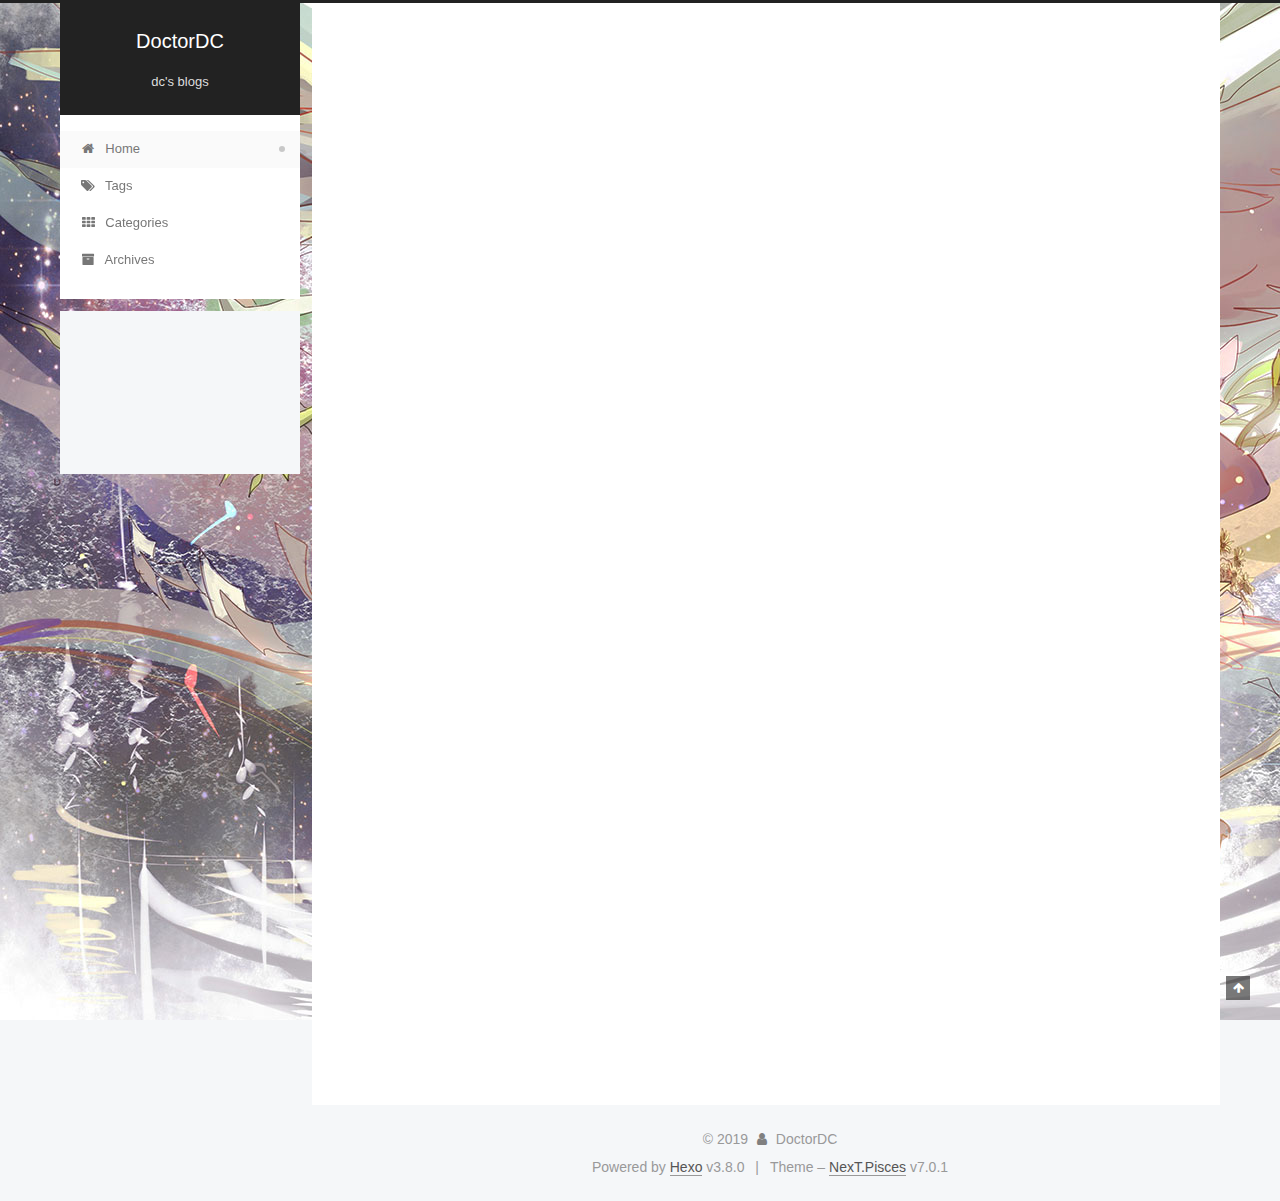
==== commit 7781708e: "Site updated: 2019-03-01 20:54:23" ====
--- a/index.html
+++ b/index.html
@@ -14,7 +14,7 @@
   
 
 
-<html class="theme-next muse use-motion" lang>
+<html class="theme-next pisces use-motion" lang="zh-Hans">
 <head><meta name="generator" content="Hexo 3.8.0">
   <meta charset="UTF-8">
 <meta http-equiv="X-UA-Compatible" content="IE=edge">
@@ -72,7 +72,7 @@
   var NexT = window.NexT || {};
   var CONFIG = {
     root: '/',
-    scheme: 'Muse',
+    scheme: 'Pisces',
     version: '7.0.1',
     sidebar: {"position":"left","display":"post","offset":12,"b2t":false,"scrollpercent":false,"onmobile":false,"dimmer":false},
     fancybox: false,
@@ -96,13 +96,17 @@
 
 
 
-  <meta property="og:type" content="website">
-<meta property="og:title" content="Hexo">
+  <meta name="description" content="DoctorDC的博客记录">
+<meta name="keywords" content="doctordc">
+<meta property="og:type" content="website">
+<meta property="og:title" content="DoctorDC">
 <meta property="og:url" content="http://yoursite.com/index.html">
-<meta property="og:site_name" content="Hexo">
-<meta property="og:locale" content="default">
+<meta property="og:site_name" content="DoctorDC">
+<meta property="og:description" content="DoctorDC的博客记录">
+<meta property="og:locale" content="zh-Hans">
 <meta name="twitter:card" content="summary">
-<meta name="twitter:title" content="Hexo">
+<meta name="twitter:title" content="DoctorDC">
+<meta name="twitter:description" content="DoctorDC的博客记录">
 
 
 
@@ -119,7 +123,7 @@
   };
 </script>
 
-  <title>Hexo</title>
+  <title>DoctorDC</title>
   
 
 
@@ -160,7 +164,7 @@
 
 </head>
 
-<body itemscope itemtype="http://schema.org/WebPage" lang="default">
+<body itemscope itemtype="http://schema.org/WebPage" lang="zh-Hans">
 
   
   
@@ -179,10 +183,14 @@
     <div class="custom-logo-site-title">
       <a href="/" class="brand" rel="start">
         <span class="logo-line-before"><i></i></span>
-        <span class="site-title">Hexo</span>
+        <span class="site-title">DoctorDC</span>
         <span class="logo-line-after"><i></i></span>
       </a>
     </div>
+    
+      
+        <p class="site-subtitle">dc's blogs</p>
+      
     
     
   </div>
@@ -223,6 +231,40 @@
         
         
           
+          <li class="menu-item menu-item-tags">
+
+    
+    
+    
+      
+    
+
+    
+
+    <a href="/tags/" rel="section"><i class="menu-item-icon fa fa-fw fa-tags"></i> <br>Tags</a>
+
+  </li>
+        
+        
+        
+          
+          <li class="menu-item menu-item-categories">
+
+    
+    
+    
+      
+    
+
+    
+
+    <a href="/categories/" rel="section"><i class="menu-item-icon fa fa-fw fa-th"></i> <br>Categories</a>
+
+  </li>
+        
+        
+        
+          
           <li class="menu-item menu-item-archives">
 
     
@@ -241,9 +283,6 @@
       
     </ul>
   
-
-  
-    
 
   
 
@@ -266,6 +305,9 @@
       <div class="main-inner">
         <div class="content-wrap">
           
+            
+
+          
           <div id="content" class="content">
             
   <section id="posts" class="posts-expand">
@@ -288,13 +330,13 @@
     <link itemprop="mainEntityOfPage" href="http://yoursite.com/2019/03/01/hello-world/">
 
     <span hidden itemprop="author" itemscope itemtype="http://schema.org/Person">
-      <meta itemprop="name" content="John Doe">
-      <meta itemprop="description" content>
+      <meta itemprop="name" content="DoctorDC">
+      <meta itemprop="description" content="DoctorDC的博客记录">
       <meta itemprop="image" content="/images/avatar.gif">
     </span>
 
     <span hidden itemprop="publisher" itemscope itemtype="http://schema.org/Organization">
-      <meta itemprop="name" content="Hexo">
+      <meta itemprop="name" content="DoctorDC">
     </span>
 
     
@@ -448,8 +490,8 @@
         <div class="site-overview">
           <div class="site-author motion-element" itemprop="author" itemscope itemtype="http://schema.org/Person">
             
-              <p class="site-author-name" itemprop="name">John Doe</p>
-              <p class="site-description motion-element" itemprop="description"></p>
+              <p class="site-author-name" itemprop="name">DoctorDC</p>
+              <p class="site-description motion-element" itemprop="description">DoctorDC的博客记录</p>
           </div>
 
           
@@ -507,7 +549,7 @@
   <span class="with-love" id="animate">
     <i class="fa fa-user"></i>
   </span>
-  <span class="author" itemprop="copyrightHolder">John Doe</span>
+  <span class="author" itemprop="copyrightHolder">DoctorDC</span>
 
   
 
@@ -523,7 +565,7 @@
 
 
 
-  <div class="theme-info">Theme – <a href="https://theme-next.org" class="theme-link" rel="noopener" target="_blank">NexT.Muse</a> v7.0.1</div>
+  <div class="theme-info">Theme – <a href="https://theme-next.org" class="theme-link" rel="noopener" target="_blank">NexT.Pisces</a> v7.0.1</div>
 
 
 
@@ -611,7 +653,9 @@
   
 
 
-  <script src="/js/src/schemes/muse.js?v=7.0.1"></script>
+  <script src="/js/src/affix.js?v=7.0.1"></script>
+
+  <script src="/js/src/schemes/pisces.js?v=7.0.1"></script>
 
 
 
--- a/css/main.css
+++ b/css/main.css
@@ -189,7 +189,7 @@
   font-size: 14px;
   line-height: 2;
   color: #555;
-  background: #fff;
+  background: #f5f7f9;
 }
 @media (max-width: 767px) {
   body {
@@ -487,30 +487,30 @@
 .header-inner {
   margin: 0 auto;
   padding: 100px 0 70px;
-  width: 700px;
+  width: calc(100% - 20px);
 }
 @media (min-width: 1200px) {
   .container .header-inner {
-    width: 800px;
+    width: 1160px;
   }
 }
 @media (min-width: 1600px) {
   .container .header-inner {
-    width: 900px;
+    width: 73%;
   }
 }
 .main-inner {
   margin: 0 auto;
-  width: 700px;
+  width: calc(100% - 20px);
 }
 @media (min-width: 1200px) {
   .container .main-inner {
-    width: 800px;
+    width: 1160px;
   }
 }
 @media (min-width: 1600px) {
   .container .main-inner {
-    width: 900px;
+    width: 73%;
   }
 }
 .footer {
@@ -519,16 +519,16 @@
 .footer-inner {
   box-sizing: border-box;
   margin: 0px auto;
-  width: 700px;
+  width: calc(100% - 20px);
 }
 @media (min-width: 1200px) {
   .container .footer-inner {
-    width: 800px;
+    width: 1160px;
   }
 }
 @media (min-width: 1600px) {
   .container .footer-inner {
-    width: 900px;
+    width: 73%;
   }
 }
 pre,
@@ -537,8 +537,8 @@
   margin: 20px 0;
   padding: 0;
   font-size: 14px;
-  color: #4d4d4c;
-  background: #f7f7f7;
+  color: #eaeaea;
+  background: #000;
   line-height: 1.6;
 }
 pre,
@@ -559,7 +559,7 @@
 }
 pre code {
   padding: 0;
-  color: #4d4d4c;
+  color: #eaeaea;
   background: none;
   text-shadow: none;
 }
@@ -582,7 +582,7 @@
 }
 .highlight figcaption {
   font-size: 1em;
-  color: #4d4d4c;
+  color: #eaeaea;
   line-height: 1em;
   margin-bottom: 1em;
   margin: 0em;
@@ -600,23 +600,23 @@
 }
 .highlight figcaption a {
   float: right;
-  color: #4d4d4c;
+  color: #eaeaea;
 }
 .highlight figcaption a:hover {
-  border-bottom-color: #4d4d4c;
+  border-bottom-color: #eaeaea;
 }
 .highlight .gutter pre {
   padding-left: 10px;
   padding-right: 10px;
-  color: #869194;
+  color: #666;
   text-align: right;
-  background-color: #eff2f3;
+  background-color: #292929;
 }
 .highlight .code pre {
   width: 100%;
   padding-left: 10px;
   padding-right: 10px;
-  background-color: #f7f7f7;
+  background-color: #000;
 }
 .highlight .line {
   height: 20px;
@@ -634,16 +634,16 @@
   border: none;
 }
 pre .deletion {
-  background: #fdd;
+  background: #008000;
 }
 pre .addition {
-  background: #dfd;
+  background: #800000;
 }
 pre .meta {
-  color: #8959a8;
+  color: #c397d8;
 }
 pre .comment {
-  color: #8e908c;
+  color: #969896;
 }
 pre .variable,
 pre .attribute,
@@ -658,7 +658,7 @@
 pre .css .id,
 pre .css .class,
 pre .css .pseudo {
-  color: #c82829;
+  color: #d54e53;
 }
 pre .number,
 pre .preprocessor,
@@ -668,7 +668,7 @@
 pre .params,
 pre .constant,
 pre .command {
-  color: #f5871f;
+  color: #e78c45;
 }
 pre .ruby .class .title,
 pre .css .rules .attribute,
@@ -681,11 +681,11 @@
 pre .xml .cdata,
 pre .special,
 pre .formula {
-  color: #718c00;
+  color: #b9ca4a;
 }
 pre .title,
 pre .css .hexcolor {
-  color: #3e999f;
+  color: #70c0b1;
 }
 pre .function,
 pre .python .decorator,
@@ -695,11 +695,11 @@
 pre .perl .sub,
 pre .javascript .title,
 pre .coffeescript .title {
-  color: #4271ae;
+  color: #7aa6da;
 }
 pre .keyword,
 pre .javascript .function {
-  color: #8959a8;
+  color: #c397d8;
 }
 .posts-expand .post-body img.full-image {
   border: none;
@@ -987,11 +987,11 @@
   display: inline-block;
   padding: 0 20px;
   font-size: 14px;
-  color: #fff;
-  background: #222;
-  border: 2px solid #222;
+  color: #555;
+  background: #fff;
+  border: 2px solid #555;
   text-decoration: none;
-  border-radius: 0;
+  border-radius: 2px;
   transition-property: background-color;
   transition-duration: 0.2s;
   transition-timing-function: ease-in-out;
@@ -1000,8 +1000,8 @@
 }
 .btn:hover {
   border-color: #222;
-  color: #222;
-  background: #fff;
+  color: #fff;
+  background: #222;
 }
 .btn +.btn {
   margin: 0 0 8px 8px;
@@ -1116,7 +1116,7 @@
   width: 24px;
   background: #222;
   font-size: 12px;
-  opacity: 1;
+  opacity: 0.6;
   color: #fff;
   cursor: pointer;
   text-align: center;
@@ -1137,7 +1137,7 @@
   }
 }
 .back-to-top.back-to-top-on {
-  bottom: 19px;
+  bottom: 30px;
 }
 .header {
   background: transparent;
@@ -1186,7 +1186,7 @@
 .site-subtitle {
   margin-top: 10px;
   font-size: 13px;
-  color: #999;
+  color: #ddd;
 }
 .use-motion .brand {
   opacity: 0;
@@ -1804,21 +1804,21 @@
   display: block;
   margin: 0 auto;
   padding: 2px;
-  max-width: 96px;
+  max-width: 120px;
   height: auto;
-  border: 2px solid #333;
+  border: 1px solid #eee;
   opacity: 1;
 }
 .site-author-name {
-  margin: 5px 0 0;
+  margin: 0;
   text-align: center;
-  color: #f5f5f5;
-  font-weight: normal;
+  color: #222;
+  font-weight: 600;
 }
 .site-description {
-  margin-top: 5px;
+  margin-top: 0;
   text-align: center;
-  font-size: 14px;
+  font-size: 13px;
   color: #999;
 }
 .site-state {
@@ -1830,7 +1830,7 @@
 .site-state-item {
   display: inline-block;
   padding: 0 15px;
-  border-left: 1px solid #333;
+  border-left: 1px solid #eee;
 }
 .site-state-item:first-child {
   border-left: none;
@@ -1843,11 +1843,11 @@
   text-align: center;
   color: inherit;
   font-weight: 600;
-  font-size: 18px;
+  font-size: 16px;
 }
 .site-state-item-name {
   font-size: 13px;
-  color: inherit;
+  color: #999;
 }
 .feed-link {
   margin-top: 20px;
@@ -1891,7 +1891,7 @@
   width: 4px;
   height: 4px;
   border-radius: 50%;
-  background: #c206ff;
+  background: #09ecd9;
 }
 .links-of-blogroll {
   font-size: 13px;
@@ -1930,7 +1930,7 @@
   color: #555;
 }
 .sidebar-nav li:hover {
-  color: #f5f5f5;
+  color: #fc6423;
 }
 .page-post-detail .sidebar-nav-toc {
   padding: 0 5px;
@@ -1939,11 +1939,11 @@
   margin-left: 10px;
 }
 .sidebar-nav .sidebar-nav-active {
-  color: #87daff;
-  border-bottom-color: #87daff;
+  color: #fc6423;
+  border-bottom-color: #fc6423;
 }
 .sidebar-nav .sidebar-nav-active:hover {
-  color: #87daff;
+  color: #fc6423;
 }
 .sidebar-panel {
   display: none;
@@ -1976,12 +1976,12 @@
   transition-timing-function: ease-in-out;
   transition-delay: 0s;
   transition-property: all;
-  color: #999;
-  border-bottom-color: #555;
+  color: #666;
+  border-bottom-color: #ccc;
 }
 .post-toc ol a:hover {
-  color: #ccc;
-  border-bottom-color: #ccc;
+  color: #000;
+  border-bottom-color: #000;
 }
 .post-toc .nav-item {
   overflow: hidden;
@@ -2002,14 +2002,14 @@
   display: block;
 }
 .post-toc .nav .active > a {
-  color: #87daff;
-  border-bottom-color: #87daff;
+  color: #fc6423;
+  border-bottom-color: #fc6423;
 }
 .post-toc .nav .active-current > a {
-  color: #87daff;
+  color: #fc6423;
 }
 .post-toc .nav .active-current > a:hover {
-  color: #87daff;
+  color: #fc6423;
 }
 .footer {
   font-size: 14px;
@@ -2501,7 +2501,7 @@
   }
 }
 .page-post-detail .sidebar-toggle-line {
-  background: #87daff;
+  background: #fc6423;
 }
 .page-post-detail .comments {
   overflow: hidden;
@@ -2524,114 +2524,478 @@
 ul.breadcrumb li+li:last-child {
   font-weight: bold;
 }
+.header {
+  position: relative;
+  margin: 0 auto;
+  width: calc(100% - 20px);
+}
+@media (min-width: 1200px) {
+  .header {
+    width: 1160px;
+  }
+}
+@media (min-width: 1600px) {
+  .header {
+    width: 73%;
+  }
+}
+@media (min-width: 768px) and (max-width: 991px) {
+  .header {
+    width: auto;
+  }
+}
 @media (max-width: 767px) {
-  .header-inner,
-  .container .main-inner,
+  .header {
+    width: auto;
+  }
+}
+.header-inner {
+  position: absolute;
+  top: 0;
+  overflow: hidden;
+  padding: 0;
+  width: 240px;
+  background: #fff;
+  box-shadow: initial;
+  border-radius: initial;
+}
+@media (min-width: 1200px) {
+  .container .header-inner {
+    width: 240px;
+  }
+}
+@media (min-width: 768px) and (max-width: 991px) {
+  .header-inner {
+    position: relative;
+    width: auto;
+    border-radius: initial;
+  }
+}
+@media (max-width: 767px) {
+  .header-inner {
+    position: relative;
+    width: auto;
+    border-radius: initial;
+  }
+}
+.main:before,
+.main:after {
+  content: " ";
+  display: table;
+}
+.main:after {
+  clear: both;
+}
+@media (min-width: 768px) and (max-width: 991px) {
+  .container .main-inner {
+    width: auto;
+  }
+}
+@media (max-width: 767px) {
+  .container .main-inner {
+    width: auto;
+  }
+}
+.content-wrap {
+  float: right;
+  box-sizing: border-box;
+  padding: 40px;
+  width: calc(100% - 252px);
+  background: #fff;
+  min-height: 700px;
+  box-shadow: initial;
+  border-radius: initial;
+}
+@media (min-width: 768px) and (max-width: 991px) {
+  .content-wrap {
+    width: 100%;
+    padding: 20px;
+    border-radius: initial;
+  }
+}
+@media (max-width: 767px) {
+  .content-wrap {
+    width: 100%;
+    padding: 20px;
+    min-height: auto;
+    border-radius: initial;
+  }
+}
+.sidebar {
+  position: static;
+  float: left;
+  margin-left: -100%;
+  width: 240px;
+  background: #f5f7f9;
+  box-shadow: none;
+}
+@media (min-width: 768px) and (max-width: 991px) {
+  .sidebar {
+    display: none;
+  }
+}
+@media (max-width: 767px) {
+  .sidebar {
+    display: none;
+  }
+}
+.sidebar-toggle {
+  display: none;
+}
+.footer-inner {
+  padding-left: 260px;
+}
+@media (min-width: 768px) and (max-width: 991px) {
   .footer-inner {
     width: auto;
-  }
-}
-embed {
-  display: block;
-  margin: 0px auto 25px auto;
-}
-.custom-logo .site-meta-headline {
-  text-align: center;
-}
-.custom-logo .brand {
+    padding-left: 0 !important;
+    padding-right: 0 !important;
+  }
+}
+@media (max-width: 767px) {
+  .footer-inner {
+    width: auto;
+    padding-left: 0 !important;
+    padding-right: 0 !important;
+  }
+}
+.sidebar-position-right .header-inner {
+  right: 0;
+}
+.sidebar-position-right .content-wrap {
+  float: left;
+}
+.sidebar-position-right .sidebar {
+  float: right;
+}
+.sidebar-position-right .footer-inner {
+  padding-left: 0;
+  padding-right: 260px;
+}
+.site-brand-wrapper {
+  position: relative;
+}
+.site-meta {
+  padding: 20px 0;
+  color: #fff;
+  background: #222;
+}
+@media (min-width: 768px) and (max-width: 991px) {
+  .site-meta {
+    box-shadow: 0 0 16px rgba(0,0,0,0.5);
+  }
+}
+@media (max-width: 767px) {
+  .site-meta {
+    box-shadow: 0 0 16px rgba(0,0,0,0.5);
+  }
+}
+.brand {
+  padding: 0;
   background: none;
 }
-.custom-logo .site-title {
-  margin: 10px auto 0;
-  font-size: 24px;
-  color: #222;
-}
-.custom-logo .site-title a {
-  border: none;
+.brand:hover {
+  color: #fff;
+}
+.site-subtitle {
+  margin: 10px 10px 0;
+  font-weight: initial;
 }
 .custom-logo-image {
-  margin: 0 auto;
-  padding: 5px;
-  max-width: 150px;
-  background: #fff;
+  margin-top: 20px;
+}
+@media (min-width: 768px) and (max-width: 991px) {
+  .custom-logo-image {
+    display: none;
+  }
 }
 @media (max-width: 767px) {
+  .custom-logo-image {
+    display: none;
+  }
+}
+.site-search form {
+  display: none;
+}
+.site-nav {
+  border-top: none;
+}
+@media (min-width: 768px) and (max-width: 991px) {
   .site-nav {
-    position: absolute;
-    left: 0;
-    top: 52px;
-    margin: 0;
-    width: 100%;
-    padding: 0;
-    background: #fff;
-    border-bottom: 1px solid #ddd;
-    z-index: 1030;
-  }
-}
-@media (max-width: 767px) {
-  .menu {
-    text-align: left;
+    display: none !important;
+  }
+}
+@media (min-width: 768px) and (max-width: 991px) {
+  .site-nav-on {
+    display: block !important;
   }
 }
 .menu-item-active a,
 .menu .menu-item a:hover,
 .menu .menu-item span.exturl:hover {
-  border-bottom-color: #222 !important;
-  color: #222;
-}
-@media (max-width: 767px) {
-  .menu-item-active a,
-  .menu .menu-item a:hover,
-  .menu .menu-item span.exturl:hover {
-    border-bottom: 1px dotted #ddd !important;
-  }
-}
-@media (max-width: 767px) {
-  .menu .menu-item {
-    display: block;
-    margin: 0 10px;
-    vertical-align: top;
-  }
-}
-.menu .menu-item .badge {
-  display: inline-block;
-  padding: 1px 4px;
-  margin-left: 5px;
-  font-weight: 700;
-  line-height: 1;
-  text-align: center;
-  white-space: nowrap;
-  background-color: #eee;
-}
-@media (max-width: 767px) {
-  .menu .menu-item .badge {
-    float: right;
-    margin: 0.35em 0 0 0;
-  }
-}
-@media (max-width: 767px) {
-  .menu .menu-item br {
-    display: none;
-  }
-}
-@media (max-width: 767px) {
-  .menu .menu-item a,
-  .menu .menu-item span.exturl {
-    padding: 5px 10px;
-  }
+  background: #f9f9f9;
+  border-bottom-color: #fff;
+}
+.menu-item-active a:after,
+.menu .menu-item a:hover:after,
+.menu .menu-item span.exturl:hover:after {
+  content: " ";
+  position: absolute;
+  top: 50%;
+  margin-top: -3px;
+  right: 15px;
+  width: 6px;
+  height: 6px;
+  border-radius: 50%;
+  background-color: #bbb;
+}
+.menu .menu-item {
+  display: block;
+  margin: 0;
+}
+.menu .menu-item a,
+.menu .menu-item span.exturl {
+  position: relative;
+  box-sizing: border-box;
+  padding: 5px 20px;
+  text-align: left;
+  line-height: inherit;
+  transition-property: background-color;
+  transition-duration: 0.2s;
+  transition-timing-function: ease-in-out;
+  transition-delay: 0s;
 }
 @media (hover: none) {
   .menu .menu-item a:hover,
   .menu .menu-item span.exturl:hover {
-    border-bottom-color: transparent !important;
-  }
-}
-.menu .menu-item .fa {
+    background: none;
+  }
+}
+.menu .menu-item .badge {
+  display: inline-block;
+  padding: 2px 5px;
+  font-weight: 700;
+  line-height: 1;
+  color: #fff;
+  text-align: center;
+  white-space: nowrap;
+  vertical-align: middle;
+  background-color: #ccc;
+  border-radius: 10px;
+  float: right;
+  margin: 0.35em 0 0 0;
+  text-shadow: 1px 1px 0px rgba(0,0,0,0.1);
+}
+.menu .menu-item br {
+  display: none;
+}
+.btn-bar {
+  background-color: #fff;
+}
+.site-nav-toggle {
+  left: 20px;
+  top: 50%;
+  -webkit-transform: translateY(-50%);
+  -webkit-transform: translateY(-50%);
+  -moz-transform: translateY(-50%);
+  -ms-transform: translateY(-50%);
+  -o-transform: translateY(-50%);
+  transform: translateY(-50%);
+}
+@media (min-width: 768px) and (max-width: 991px) {
+  .site-nav-toggle {
+    display: block;
+  }
+}
+.sub-menu {
+  margin: 0;
+  padding: 6px 0;
+  background: #fff !important;
+  border-bottom: 1px solid #ddd;
+}
+.sub-menu .menu-item {
+  display: inline-block !important;
+}
+.sub-menu .menu-item a,
+.sub-menu .menu-item span.exturl {
+  padding: initial !important;
+  margin: 5px 10px;
+}
+.sub-menu .menu-item a:hover,
+.sub-menu .menu-item span.exturl:hover {
+  background: initial !important;
+  color: #fc6423;
+}
+.sub-menu .menu-item-active a {
+  background: #fff !important;
+  color: #fc6423;
+  border-bottom-color: #fc6423;
+}
+.sub-menu .menu-item-active a:hover {
+  background: #fff !important;
+  border-bottom-color: #fc6423;
+}
+.sub-menu .menu-item-active a:after {
+  content: initial;
+}
+.use-motion .sidebar .motion-element {
+  opacity: 1;
+}
+.sidebar {
+  right: auto;
+  bottom: auto;
+  -webkit-transform: none;
+}
+.sidebar-inner {
+  box-sizing: border-box;
+  width: 240px;
+  color: #555;
+  background: #fff;
+  box-shadow: initial;
+  border-radius: initial;
+  opacity: 0;
+}
+.sidebar-inner.affix {
+  position: fixed;
+  top: 12px;
+}
+.sidebar-inner.affix-bottom {
+  position: absolute;
+}
+.site-overview {
+  text-align: left;
+}
+.site-author:before,
+.site-author:after {
+  content: " ";
+  display: table;
+}
+.site-author:after {
+  clear: both;
+}
+.sidebar a,
+.sidebar span.exturl {
+  color: #555;
+}
+.sidebar a:hover,
+.sidebar span.exturl:hover {
+  color: #222;
+}
+.site-state-item {
+  padding: 0 10px;
+}
+.links-of-author-item a:before,
+.links-of-author-item span.exturl:before {
+  display: none;
+}
+.links-of-author-item a,
+.links-of-author-item span.exturl {
+  border-bottom: none;
+  text-decoration: underline;
+}
+.feed-link {
+  border-top: 1px dotted #ccc;
+  border-bottom: 1px dotted #ccc;
+  text-align: center;
+}
+.feed-link a {
+  display: block;
+  color: #fc6423;
+  border: none;
+}
+.feed-link a:hover {
+  background: none;
+  color: #e34603;
+}
+.feed-link a:hover i {
+  color: #e34603;
+}
+.links-of-author {
+  display: flex;
+  flex-wrap: wrap;
+  justify-content: center;
+}
+.links-of-author span.exturl {
+  font-size: 13px;
+}
+.links-of-author-item {
+  margin: 5px 0 0;
+  width: 50%;
+}
+.links-of-author-item a,
+.links-of-author-item .exturl {
+  max-width: 216px;
+  box-sizing: border-box;
+  display: inline-block;
   margin-right: 0;
-}
-.site-search form {
-  display: none;
+  margin-bottom: 0;
+  padding: 0 5px;
+  overflow: hidden;
+  white-space: nowrap;
+  text-overflow: ellipsis;
+}
+.links-of-author-item a,
+.links-of-author-item span.exturl {
+  display: block;
+  text-decoration: none;
+}
+.links-of-author-item a:hover,
+.links-of-author-item span.exturl:hover {
+  border-radius: 4px;
+  background: #eee;
+}
+.links-of-author-item .fa {
+  margin-right: 2px;
+  font-size: 16px;
+}
+.links-of-author-item .fa-globe {
+  font-size: 15px;
+}
+.links-of-blogroll {
+  text-align: center;
+  margin-top: 20px;
+  padding: 3px 0 0;
+  border-top: 1px dotted #ccc;
+}
+.links-of-blogroll-title {
+  margin-top: 0;
+}
+.links-of-blogroll-item {
+  padding: 0;
+}
+.links-of-blogroll-inline:before,
+.links-of-blogroll-inline:after {
+  content: " ";
+  display: table;
+}
+.links-of-blogroll-inline:after {
+  clear: both;
 }
 .links-of-blogroll-inline .links-of-blogroll-item {
+  margin: 5px 0 0;
+  width: 50%;
   display: inline-block;
-}
+  width: unset;
+}
+.links-of-blogroll-inline .links-of-blogroll-item a,
+.links-of-blogroll-inline .links-of-blogroll-item .exturl {
+  max-width: 216px;
+  box-sizing: border-box;
+  display: inline-block;
+  margin-right: 0;
+  margin-bottom: 0;
+  padding: 0 5px;
+  overflow: hidden;
+  white-space: nowrap;
+  text-overflow: ellipsis;
+}
+@media (max-width: 767px) {
+  .post-body {
+    text-align: justify;
+  }
+}
+body {
+  background-image: url("/images/background.jpg");
+  background-attachment: fixed;
+  background-repeat: no-repeat;
+}
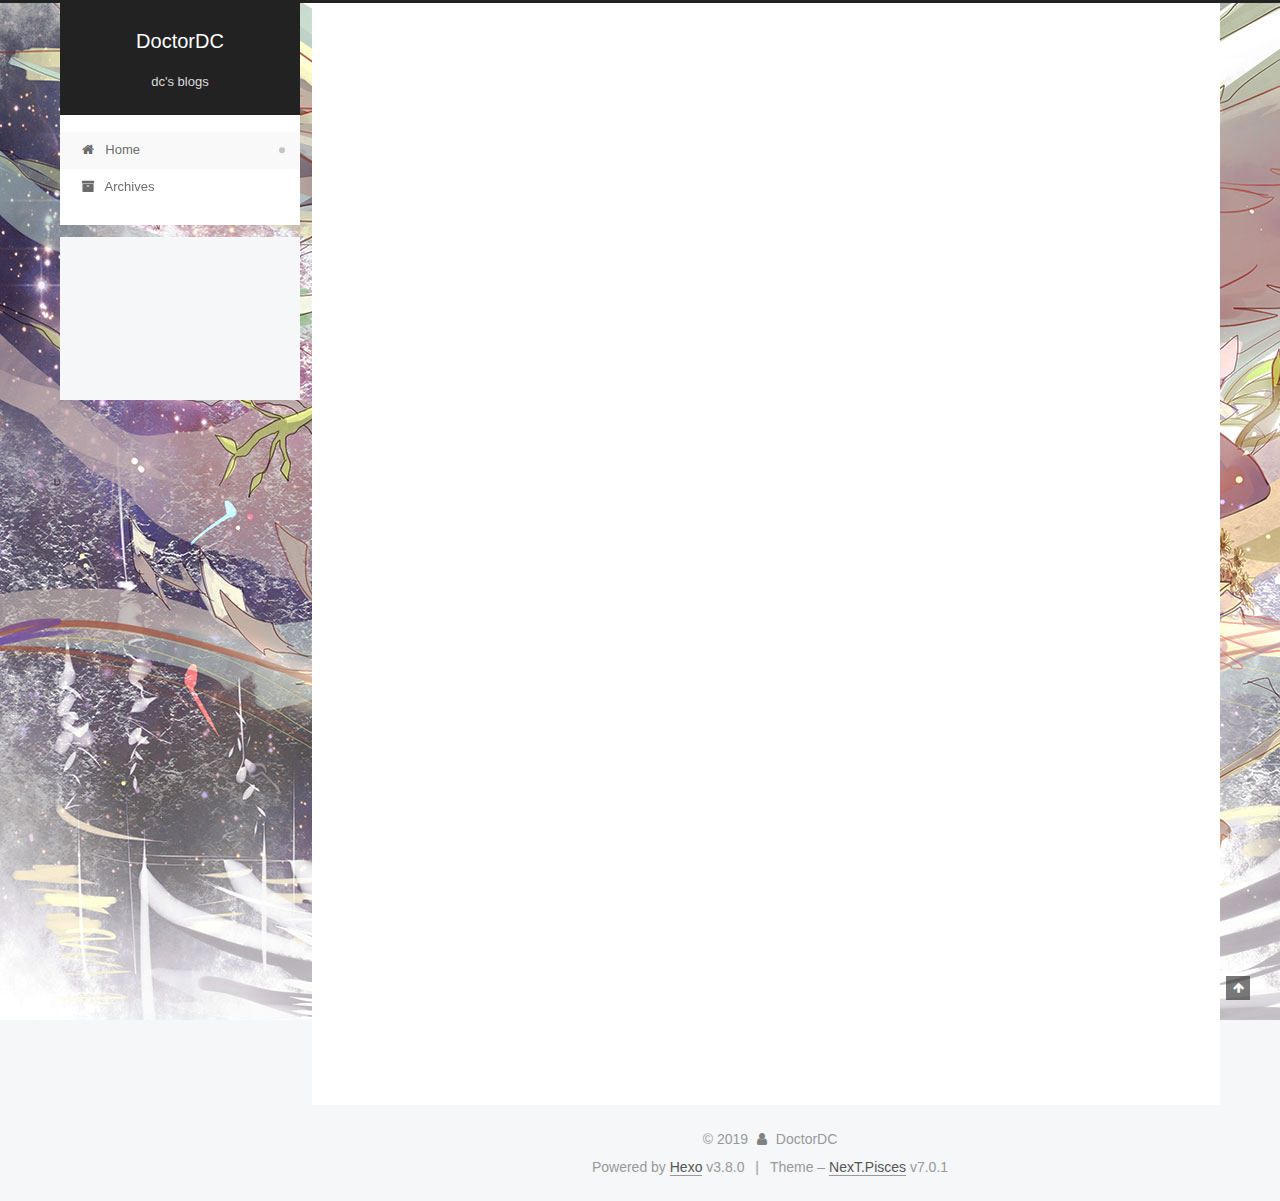
==== commit a36cdf34: "Site updated: 2019-03-01 20:58:33" ====
--- a/index.html
+++ b/index.html
@@ -231,40 +231,6 @@
         
         
           
-          <li class="menu-item menu-item-tags">
-
-    
-    
-    
-      
-    
-
-    
-
-    <a href="/tags/" rel="section"><i class="menu-item-icon fa fa-fw fa-tags"></i> <br>Tags</a>
-
-  </li>
-        
-        
-        
-          
-          <li class="menu-item menu-item-categories">
-
-    
-    
-    
-      
-    
-
-    
-
-    <a href="/categories/" rel="section"><i class="menu-item-icon fa fa-fw fa-th"></i> <br>Categories</a>
-
-  </li>
-        
-        
-        
-          
           <li class="menu-item menu-item-archives">
 
     
--- a/css/main.css
+++ b/css/main.css
@@ -1891,7 +1891,7 @@
   width: 4px;
   height: 4px;
   border-radius: 50%;
-  background: #09ecd9;
+  background: #4416eb;
 }
 .links-of-blogroll {
   font-size: 13px;
